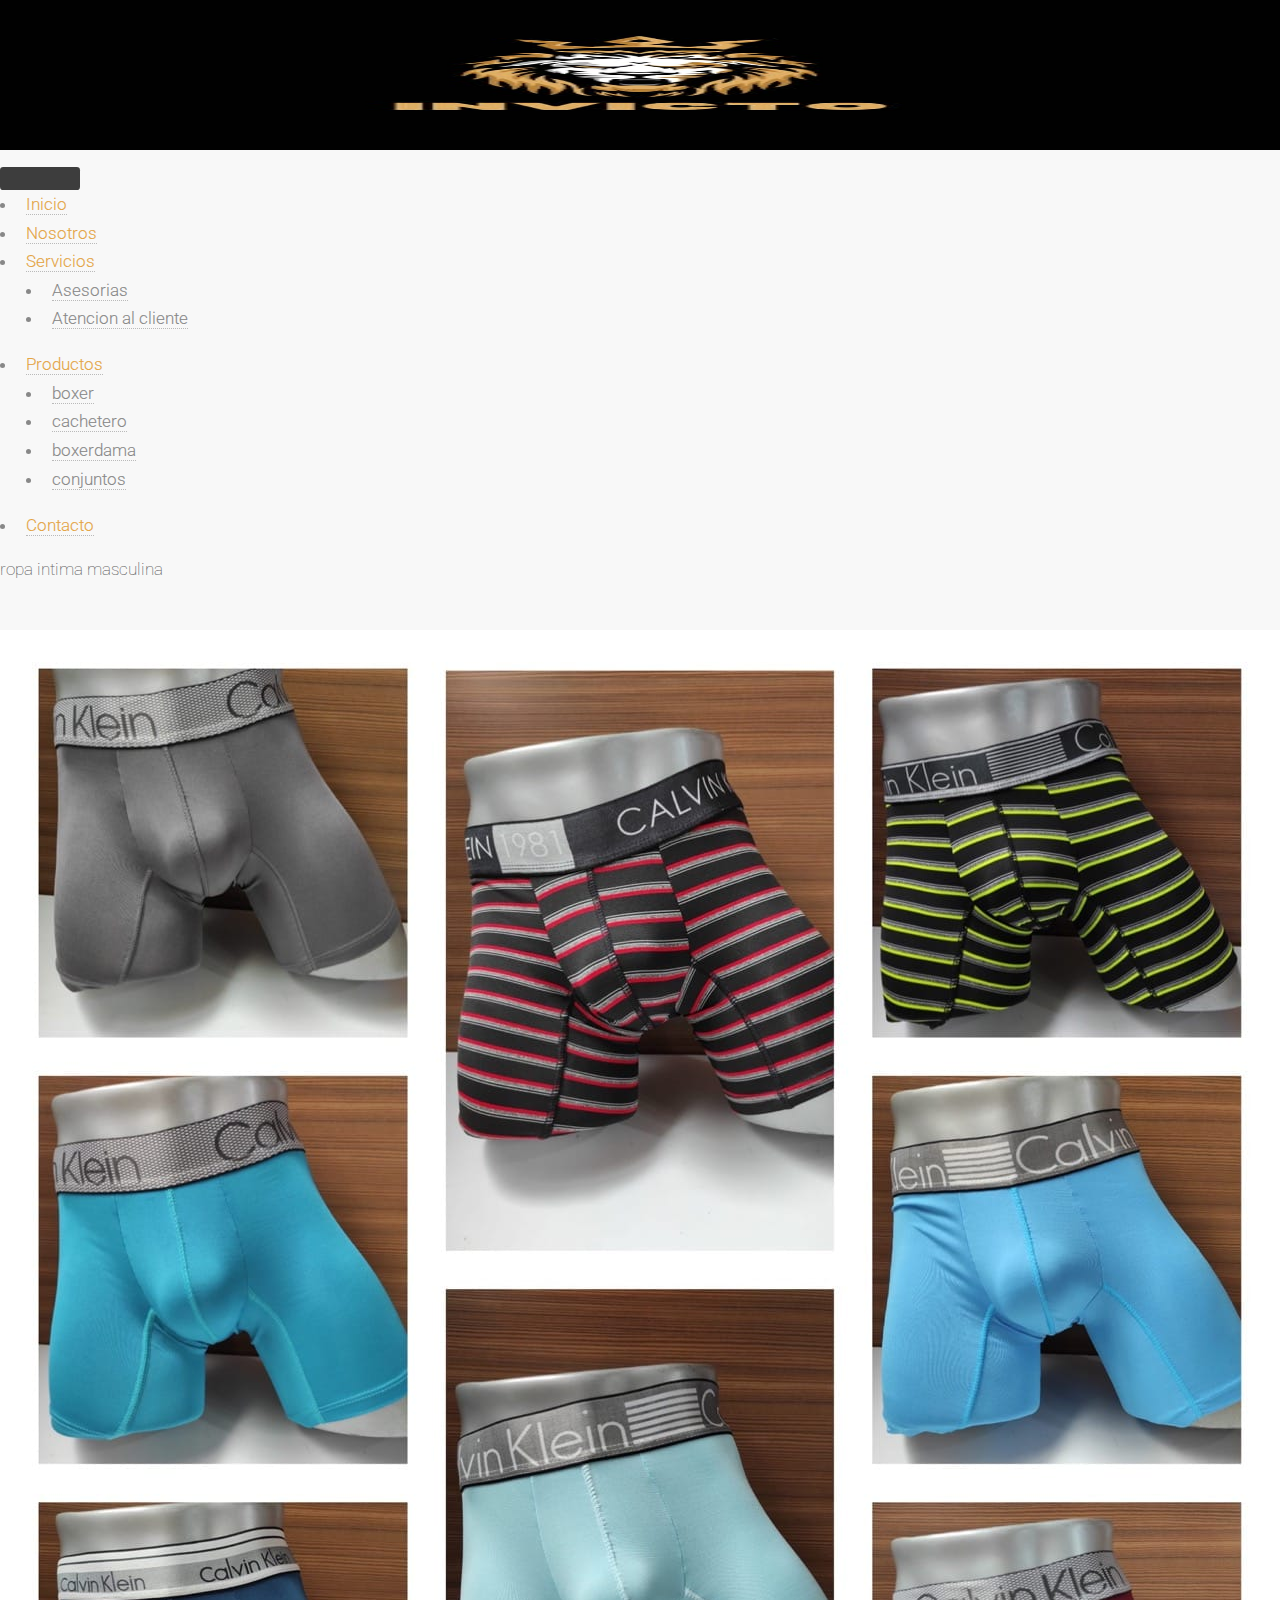
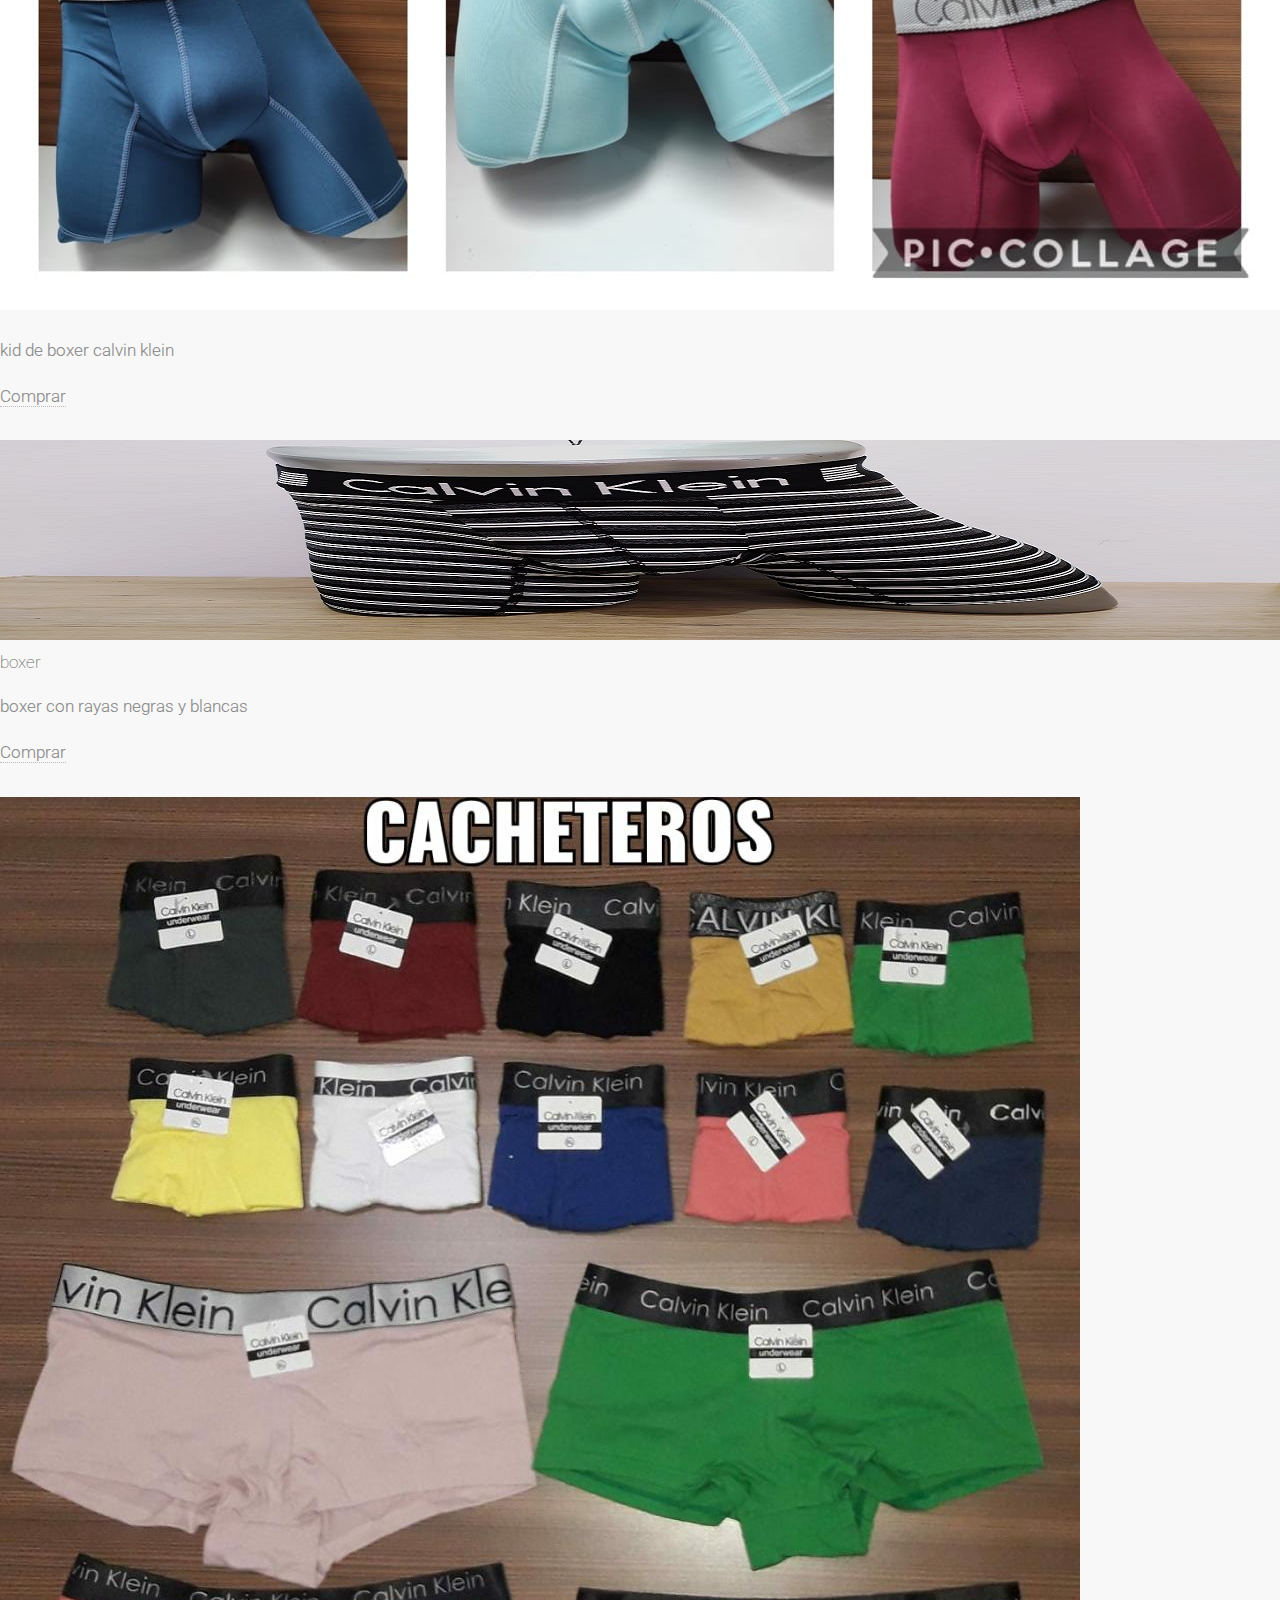
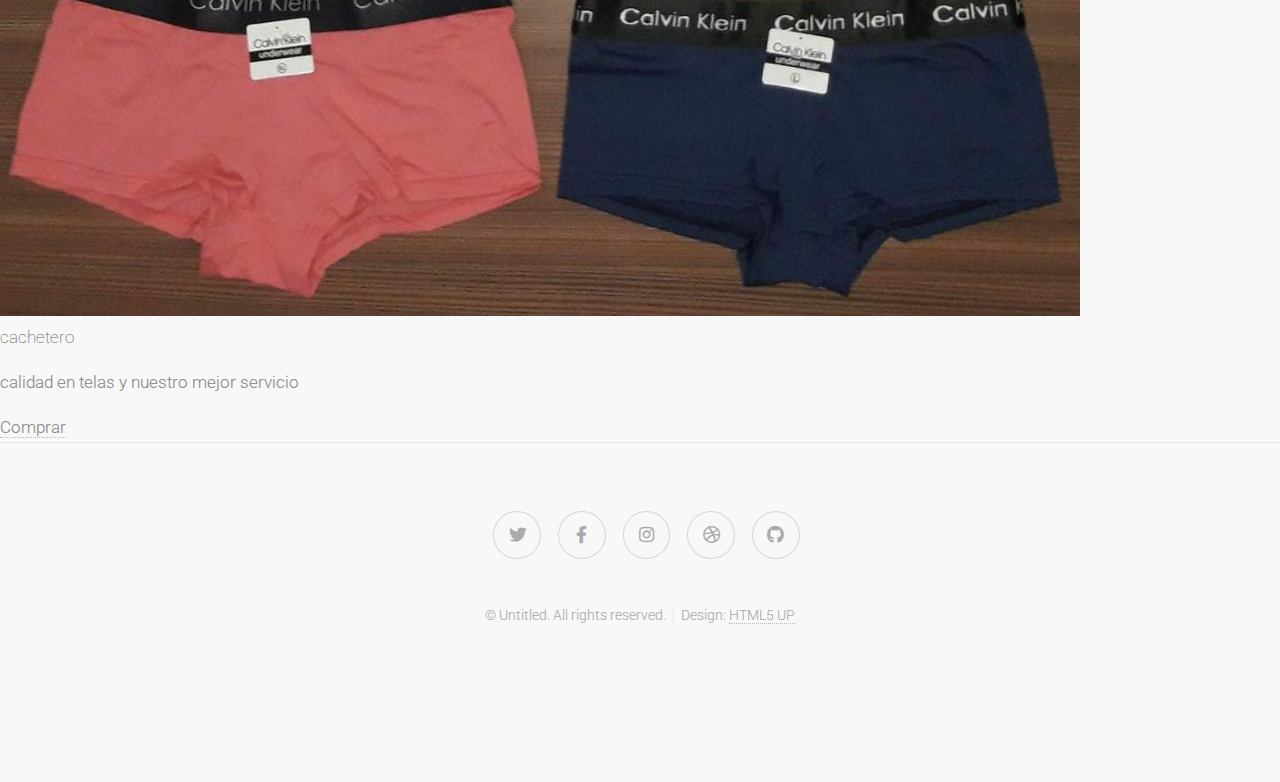
==== boxer.html @ 63f8f23f "140923" ====
<!DOCTYPE HTML>
<html lang="es">
<html>
	<head>
		<title>sitio web invicto</title>
		<meta charset="utf-8" />
		<meta name="viewport" content="width=device-width, initial-scale=1, user-scalable=no" />
		<link href="https://cdn.jsdelivr.net/npm/bootstrap@5.3.1/dist/css/bootstrap.min.css" rel="stylesheet" integrity="sha384-4bw+/aepP/YC94hEpVNVgiZdgIC5+VKNBQNGCHeKRQN+PtmoHDEXuppvnDJzQIu9" crossorigin="anonymous">
		<link rel="stylesheet" href="assets/css/main.css" />
		<link rel="stylesheet" href="css/style.css">
	</head>
	<body class="is-preload">
        <!-- menu y logo -->
    <nav class="navbar navbar-expand-lg bg-dark" id="menu">
        <div class="container-fluid">
          <a class="navbar-brand" href="#"><img src="images/logoinvictoreal.jpg" alt="" id="logo"></a>
          <button class="navbar-toggler" type="button" data-bs-toggle="collapse" data-bs-target="#navbarSupportedContent" aria-controls="navbarSupportedContent" aria-expanded="false" aria-label="Toggle navigation">
            <span class="navbar-toggler-icon"></span>
          </button>
          <div class="collapse navbar-collapse" id="navbarSupportedContent">
            <ul class="navbar-nav me-auto mb-2 mb-lg-0">
              <li class="nav-item">
                <a class="nav-link active" aria-current="page" href="#">Inicio</a>
              </li>
              <li class="nav-item">
                <a class="nav-link" href="nosotros.html">Nosotros</a>
              </li>
              <li class="nav-item dropdown">
                <a class="nav-link dropdown-toggle" href="#" role="button" data-bs-toggle="dropdown" aria-expanded="false">
                  Servicios
                </a>
                <ul class="dropdown-menu">
                  <li><a class="dropdown-item" href="#asesorias">Asesorias</a></li>
                  <li><a class="dropdown-item" href="#Atencion al cliente">Atencion al cliente</a></li>
                 
                </ul>
              </li>
              <li class="nav-item dropdown">
                <a class="nav-link dropdown-toggle" href="#" role="button" data-bs-toggle="dropdown" aria-expanded="false">
                Productos
                </a>
                <ul class="dropdown-menu">
                  <li><a class="dropdown-item" href="#boxer">boxer</a></li>
                  <li><a class="dropdown-item" href="#cachetero">cachetero</a></li>     
				  <li><a class="dropdown-item" href="#boxerdama">boxerdama</a></li>   
				  <li><a class="dropdown-item" href="#conjuntos">conjuntos</a></li>                
                  
                </ul>
              </li>
              <li class="nav-item">
                <a class="nav-link" href="contacto.html">Contacto</a>
              </li>
            </ul>
            
          </div>
        </div>
      </nav>

         <!-- seccion ropa intima masculina -->
         <div class="row row-cols-1 row-cols-md-3 g-4" id="masculina">
			<h2 class="titulo">ropa intima masculina</h2>
			<div class="col">
			  <div class="card h-100">
				<img src="images/boxer 2.jpg" class="card-img-top" alt="...">
				<div class="card-body">
				  <h5 class="card-title"></h5>
				  <p class="card-text">kid de boxer calvin klein </p>
				</div>
				<div class="card-footer">
				  <small class="text-body-secondary"><a href="http://" target="_blank" class="btn btn-danger">Comprar</a></small>
				</div>
			  </div>
			</div>
			<div class="col">
			  <div class="card h-100">
				<img src="/images/boxer 1.jpg" class="card-img-top" alt="...">
				<div class="card-body">
				  <h5 class="card-title">boxer </h5>
				  <p class="card-text">boxer con rayas negras y blancas</p>
				</div>
				<div class="card-footer">
				  <small class="text-body-secondary"><a href="http://" target="_blank" class="btn btn-danger">Comprar</a></small>
				</div>
			  </div>
			</div>
			<div class="col">
			  <div class="card h-100">
				<img src="/images/cacheteros 3.jpg" class="card-img-top" alt="...">
				<div class="card-body">
				  <h5 class="card-title">cachetero</h5>
				  <p class="card-text">calidad en telas y nuestro mejor servicio </p>
				</div>
				<div class="card-footer">
				  <small class="text-body-secondary"><a href="http://" target="_blank" class="btn btn-danger">Comprar</a></small>
				</div>
			  </div>
			</div>
		  </div>

      <!-- Footer -->
			<section id="footer">
				<ul class="icons">
					<li><a href="#" class="icon brands fa-twitter"><span class="label">Twitter</span></a></li>
					<li><a href="#" class="icon brands fa-facebook-f"><span class="label">Facebook</span></a></li>
					<li><a href="#" class="icon brands fa-instagram"><span class="label">Instagram</span></a></li>
					<li><a href="#" class="icon brands fa-dribbble"><span class="label">Dribbble</span></a></li>
					<li><a href="#" class="icon brands fa-github"><span class="label">GitHub</span></a></li>
				</ul>
				<div class="copyright">
					<ul class="menu">
						<li>&copy; Untitled. All rights reserved.</li><li>Design: <a href="http://html5up.net">HTML5 UP</a></li>
					</ul>
				</div>
			</section>

		<!-- Scripts -->
		<script src="https://cdn.jsdelivr.net/npm/@popperjs/core@2.11.8/dist/umd/popper.min.js" integrity="sha384-I7E8VVD/ismYTF4hNIPjVp/Zjvgyol6VFvRkX/vR+Vc4jQkC+hVqc2pM8ODewa9r" crossorigin="anonymous"></script>
 
		<script src="https://cdn.jsdelivr.net/npm/bootstrap@5.3.1/dist/js/bootstrap.min.js" integrity="sha384-Rx+T1VzGupg4BHQYs2gCW9It+akI2MM/mndMCy36UVfodzcJcF0GGLxZIzObiEfa" crossorigin="anonymous"></script>
			<script src="assets/js/jquery.min.js"></script>
			<script src="assets/js/jquery.scrolly.min.js"></script>
			<script src="assets/js/browser.min.js"></script>
			<script src="assets/js/breakpoints.min.js"></script>
			<script src="assets/js/util.js"></script>
			<script src="assets/js/main.js"></script>

	</body>
</html>
---- assets/css/main.css ----
@import url("fontawesome-all.min.css");
@import url("https://fonts.googleapis.com/css?family=Roboto:100,100italic,300,300italic,400,400italic");

/*
	Tessellate by HTML5 UP
	html5up.net | @ajlkn
	Free for personal and commercial use under the CCA 3.0 license (html5up.net/license)
*/

html, body, div, span, applet, object,
iframe, h1, h2, h3, h4, h5, h6, p, blockquote,
pre, a, abbr, acronym, address, big, cite,
code, del, dfn, em, img, ins, kbd, q, s, samp,
small, strike, strong, sub, sup, tt, var, b,
u, i, center, dl, dt, dd, ol, ul, li, fieldset,
form, label, legend, table, caption, tbody,
tfoot, thead, tr, th, td, article, aside,
canvas, details, embed, figure, figcaption,
footer, header, hgroup, menu, nav, output, ruby,
section, summary, time, mark, audio, video {
	margin: 0;
	padding: 0;
	border: 0;
	font-size: 100%;
	font: inherit;
	vertical-align: baseline;}

article, aside, details, figcaption, figure,
footer, header, hgroup, menu, nav, section {
	display: block;}

body {
	line-height: 1;
}

ol, ul {
	list-style: none;
}

blockquote, q {
	quotes: none;
}

	blockquote:before, blockquote:after, q:before, q:after {
		content: '';
		content: none;
	}

table {
	border-collapse: collapse;
	border-spacing: 0;
}

body {
	-webkit-text-size-adjust: none;
}

mark {
	background-color: transparent;
	color: inherit;
}

input::-moz-focus-inner {
	border: 0;
	padding: 0;
}

input, select, textarea {
	-moz-appearance: none;
	-webkit-appearance: none;
	-ms-appearance: none;
	appearance: none;
}

/* Basic */

	@-ms-viewport {
		width: device-width;
	}

	html {
		box-sizing: border-box;
	}

	*, *:before, *:after {
		box-sizing: inherit;
	}

	body {
		background: #F8F8F8;
		font-family: 'Roboto', sans-serif;
		font-weight: 300;
		font-size: 17pt;
		line-height: 1.75em;
		color: #888;
		-webkit-text-stroke: 0.1px;
	}

		body.is-preload *, body.is-preload *:before, body.is-preload *:after {
			-moz-animation: none !important;
			-webkit-animation: none !important;
			-ms-animation: none !important;
			animation: none !important;
			-moz-transition: none !important;
			-webkit-transition: none !important;
			-ms-transition: none !important;
			transition: none !important;
		}

	.dark {
		color: #aaa;
		color: rgba(255, 255, 255, 0.65);
	}

	input, textarea, select {
		font-family: 'Roboto', sans-serif;
		font-weight: 300;
		font-size: 17pt;
		line-height: 1.75em;
		color: #888;
		-webkit-text-stroke: 0.1px;
	}

	h1, h2, h3, h4, h5, h6 {
		color: #666;
		margin: 0 0 1em 0;
		font-weight: 100;
		line-height: 1.5em;
	}

	h1 a, h2 a, h3 a, h4 a, h5 a, h6 a {
		color: inherit;
		text-decoration: none;
	}

	.dark h1, .dark h2, .dark h3, .dark h4, .dark h5, .dark h6 {
		color: #fff;
	}

	strong, b {
		font-weight: 400;
		color: inherit;
	}

	.dark strong, .dark b {
		color: #fff;
		color: rgba(255, 255, 255, 0.85);
	}

	em, i {
		font-style: italic;
	}

	a {
		-moz-transition: border-bottom-color 0.25s ease-in-out;
		-webkit-transition: border-bottom-color 0.25s ease-in-out;
		-ms-transition: border-bottom-color 0.25s ease-in-out;
		transition: border-bottom-color 0.25s ease-in-out;
		color: inherit;
		text-decoration: none;
		border-bottom: dotted 1px rgba(0, 0, 0, 0.25);
	}

		a:hover {
			border-bottom-color: rgba(0, 0, 0, 0);
		}

	.dark a {
		color: #fff;
		border-bottom-color: rgba(255, 255, 255, 0.5);
	}

		.dark a:hover {
			border-bottom-color: rgba(255, 255, 255, 0);
		}

	sub {
		position: relative;
		top: 0.5em;
		font-size: 0.8em;
	}

	sup {
		position: relative;
		top: -0.5em;
		font-size: 0.8em;
	}

	hr {
		border: 0;
		border-top: solid 1px #e6e6e6;
		margin: 2em 0 2em 0;
	}

	.dark hr {
		border-top-color: rgba(255, 255, 255, 0.5);
	}

	blockquote {
		border-left: solid 0.25em #e6e6e6;
		padding: 1em 0 1em 2em;
		font-style: italic;
	}

	.dark blockquote {
		border-left-color: rgba(255, 255, 255, 0.5);
	}

	p, ul, ol, dl, table {
		margin-bottom: 1em;
	}

	p {
		text-align: justify;
	}

	header {
		margin-bottom: 1em;
	}

		header h1, header h2, header h3, header h4, header h5, header h6 {
			margin: 0;
		}

		header p {
			display: block;
			margin: 0;
			padding: 0.25em 0 0.5em 0;
		}

	footer {
		padding-top: 1.5em;
	}

	br.clear {
		clear: both;
	}

	.featured {
		text-align: center;
	}

		.featured p {
			text-align: center;
		}

/* Container */

	.container {
		margin: 0 auto;
		max-width: 100%;
		width: 1360px;
	}

		.container.medium {
			width: 1020px;
		}

		@media screen and (max-width: 1680px) {

			.container {
				width: 1200px;
			}

				.container.medium {
					width: 900px;
				}

		}

		@media screen and (max-width: 1280px) {

			.container {
				width: 960px;
			}

				.container.medium {
					width: 720px;
				}

		}

		@media screen and (max-width: 1000px) {

			.container {
				width: 100% !important;
			}

		}

/* Row */

	.row {
		display: flex;
		flex-wrap: wrap;
		box-sizing: border-box;
		align-items: stretch;
	}

		.row > * {
			box-sizing: border-box;
		}

		.row.gtr-uniform > * > :last-child {
			margin-bottom: 0;
		}

		.row.aln-left {
			justify-content: flex-start;
		}

		.row.aln-center {
			justify-content: center;
		}

		.row.aln-right {
			justify-content: flex-end;
		}

		.row.aln-top {
			align-items: flex-start;
		}

		.row.aln-middle {
			align-items: center;
		}

		.row.aln-bottom {
			align-items: flex-end;
		}

		.row > .imp {
			order: -1;
		}

		.row > .col-1 {
			width: 8.33333%;
		}

		.row > .off-1 {
			margin-left: 8.33333%;
		}

		.row > .col-2 {
			width: 16.66667%;
		}

		.row > .off-2 {
			margin-left: 16.66667%;
		}

		.row > .col-3 {
			width: 25%;
		}

		.row > .off-3 {
			margin-left: 25%;
		}

		.row > .col-4 {
			width: 33.33333%;
		}

		.row > .off-4 {
			margin-left: 33.33333%;
		}

		.row > .col-5 {
			width: 41.66667%;
		}

		.row > .off-5 {
			margin-left: 41.66667%;
		}

		.row > .col-6 {
			width: 50%;
		}

		.row > .off-6 {
			margin-left: 50%;
		}

		.row > .col-7 {
			width: 58.33333%;
		}

		.row > .off-7 {
			margin-left: 58.33333%;
		}

		.row > .col-8 {
			width: 66.66667%;
		}

		.row > .off-8 {
			margin-left: 66.66667%;
		}

		.row > .col-9 {
			width: 75%;
		}

		.row > .off-9 {
			margin-left: 75%;
		}

		.row > .col-10 {
			width: 83.33333%;
		}

		.row > .off-10 {
			margin-left: 83.33333%;
		}

		.row > .col-11 {
			width: 91.66667%;
		}

		.row > .off-11 {
			margin-left: 91.66667%;
		}

		.row > .col-12 {
			width: 100%;
		}

		.row > .off-12 {
			margin-left: 100%;
		}

		.row.gtr-0 {
			margin-top: 0px;
			margin-left: 0px;
		}

			.row.gtr-0 > * {
				padding: 0px 0 0 0px;
			}

			.row.gtr-0.gtr-uniform {
				margin-top: 0px;
			}

				.row.gtr-0.gtr-uniform > * {
					padding-top: 0px;
				}

		.row.gtr-25 {
			margin-top: -12.5px;
			margin-left: -12.5px;
		}

			.row.gtr-25 > * {
				padding: 12.5px 0 0 12.5px;
			}

			.row.gtr-25.gtr-uniform {
				margin-top: -12.5px;
			}

				.row.gtr-25.gtr-uniform > * {
					padding-top: 12.5px;
				}

		.row.gtr-50 {
			margin-top: -25px;
			margin-left: -25px;
		}

			.row.gtr-50 > * {
				padding: 25px 0 0 25px;
			}

			.row.gtr-50.gtr-uniform {
				margin-top: -25px;
			}

				.row.gtr-50.gtr-uniform > * {
					padding-top: 25px;
				}

		.row {
			margin-top: -50px;
			margin-left: -50px;
		}

			.row > * {
				padding: 50px 0 0 50px;
			}

			.row.gtr-uniform {
				margin-top: -50px;
			}

				.row.gtr-uniform > * {
					padding-top: 50px;
				}

		.row.gtr-150 {
			margin-top: -75px;
			margin-left: -75px;
		}

			.row.gtr-150 > * {
				padding: 75px 0 0 75px;
			}

			.row.gtr-150.gtr-uniform {
				margin-top: -75px;
			}

				.row.gtr-150.gtr-uniform > * {
					padding-top: 75px;
				}

		.row.gtr-200 {
			margin-top: -100px;
			margin-left: -100px;
		}

			.row.gtr-200 > * {
				padding: 100px 0 0 100px;
			}

			.row.gtr-200.gtr-uniform {
				margin-top: -100px;
			}

				.row.gtr-200.gtr-uniform > * {
					padding-top: 100px;
				}

		@media screen and (max-width: 1680px) {

			.row {
				display: flex;
				flex-wrap: wrap;
				box-sizing: border-box;
				align-items: stretch;
			}

				.row > * {
					box-sizing: border-box;
				}

				.row.gtr-uniform > * > :last-child {
					margin-bottom: 0;
				}

				.row.aln-left {
					justify-content: flex-start;
				}

				.row.aln-center {
					justify-content: center;
				}

				.row.aln-right {
					justify-content: flex-end;
				}

				.row.aln-top {
					align-items: flex-start;
				}

				.row.aln-middle {
					align-items: center;
				}

				.row.aln-bottom {
					align-items: flex-end;
				}

				.row > .imp-wide {
					order: -1;
				}

				.row > .col-1-wide {
					width: 8.33333%;
				}

				.row > .off-1-wide {
					margin-left: 8.33333%;
				}

				.row > .col-2-wide {
					width: 16.66667%;
				}

				.row > .off-2-wide {
					margin-left: 16.66667%;
				}

				.row > .col-3-wide {
					width: 25%;
				}

				.row > .off-3-wide {
					margin-left: 25%;
				}

				.row > .col-4-wide {
					width: 33.33333%;
				}

				.row > .off-4-wide {
					margin-left: 33.33333%;
				}

				.row > .col-5-wide {
					width: 41.66667%;
				}

				.row > .off-5-wide {
					margin-left: 41.66667%;
				}

				.row > .col-6-wide {
					width: 50%;
				}

				.row > .off-6-wide {
					margin-left: 50%;
				}

				.row > .col-7-wide {
					width: 58.33333%;
				}

				.row > .off-7-wide {
					margin-left: 58.33333%;
				}

				.row > .col-8-wide {
					width: 66.66667%;
				}

				.row > .off-8-wide {
					margin-left: 66.66667%;
				}

				.row > .col-9-wide {
					width: 75%;
				}

				.row > .off-9-wide {
					margin-left: 75%;
				}

				.row > .col-10-wide {
					width: 83.33333%;
				}

				.row > .off-10-wide {
					margin-left: 83.33333%;
				}

				.row > .col-11-wide {
					width: 91.66667%;
				}

				.row > .off-11-wide {
					margin-left: 91.66667%;
				}

				.row > .col-12-wide {
					width: 100%;
				}

				.row > .off-12-wide {
					margin-left: 100%;
				}

				.row.gtr-0 {
					margin-top: 0px;
					margin-left: 0px;
				}

					.row.gtr-0 > * {
						padding: 0px 0 0 0px;
					}

					.row.gtr-0.gtr-uniform {
						margin-top: 0px;
					}

						.row.gtr-0.gtr-uniform > * {
							padding-top: 0px;
						}

				.row.gtr-25 {
					margin-top: -10px;
					margin-left: -10px;
				}

					.row.gtr-25 > * {
						padding: 10px 0 0 10px;
					}

					.row.gtr-25.gtr-uniform {
						margin-top: -10px;
					}

						.row.gtr-25.gtr-uniform > * {
							padding-top: 10px;
						}

				.row.gtr-50 {
					margin-top: -20px;
					margin-left: -20px;
				}

					.row.gtr-50 > * {
						padding: 20px 0 0 20px;
					}

					.row.gtr-50.gtr-uniform {
						margin-top: -20px;
					}

						.row.gtr-50.gtr-uniform > * {
							padding-top: 20px;
						}

				.row {
					margin-top: -40px;
					margin-left: -40px;
				}

					.row > * {
						padding: 40px 0 0 40px;
					}

					.row.gtr-uniform {
						margin-top: -40px;
					}

						.row.gtr-uniform > * {
							padding-top: 40px;
						}

				.row.gtr-150 {
					margin-top: -60px;
					margin-left: -60px;
				}

					.row.gtr-150 > * {
						padding: 60px 0 0 60px;
					}

					.row.gtr-150.gtr-uniform {
						margin-top: -60px;
					}

						.row.gtr-150.gtr-uniform > * {
							padding-top: 60px;
						}

				.row.gtr-200 {
					margin-top: -80px;
					margin-left: -80px;
				}

					.row.gtr-200 > * {
						padding: 80px 0 0 80px;
					}

					.row.gtr-200.gtr-uniform {
						margin-top: -80px;
					}

						.row.gtr-200.gtr-uniform > * {
							padding-top: 80px;
						}

		}

		@media screen and (max-width: 1280px) {

			.row {
				display: flex;
				flex-wrap: wrap;
				box-sizing: border-box;
				align-items: stretch;
			}

				.row > * {
					box-sizing: border-box;
				}

				.row.gtr-uniform > * > :last-child {
					margin-bottom: 0;
				}

				.row.aln-left {
					justify-content: flex-start;
				}

				.row.aln-center {
					justify-content: center;
				}

				.row.aln-right {
					justify-content: flex-end;
				}

				.row.aln-top {
					align-items: flex-start;
				}

				.row.aln-middle {
					align-items: center;
				}

				.row.aln-bottom {
					align-items: flex-end;
				}

				.row > .imp-normal {
					order: -1;
				}

				.row > .col-1-normal {
					width: 8.33333%;
				}

				.row > .off-1-normal {
					margin-left: 8.33333%;
				}

				.row > .col-2-normal {
					width: 16.66667%;
				}

				.row > .off-2-normal {
					margin-left: 16.66667%;
				}

				.row > .col-3-normal {
					width: 25%;
				}

				.row > .off-3-normal {
					margin-left: 25%;
				}

				.row > .col-4-normal {
					width: 33.33333%;
				}

				.row > .off-4-normal {
					margin-left: 33.33333%;
				}

				.row > .col-5-normal {
					width: 41.66667%;
				}

				.row > .off-5-normal {
					margin-left: 41.66667%;
				}

				.row > .col-6-normal {
					width: 50%;
				}

				.row > .off-6-normal {
					margin-left: 50%;
				}

				.row > .col-7-normal {
					width: 58.33333%;
				}

				.row > .off-7-normal {
					margin-left: 58.33333%;
				}

				.row > .col-8-normal {
					width: 66.66667%;
				}

				.row > .off-8-normal {
					margin-left: 66.66667%;
				}

				.row > .col-9-normal {
					width: 75%;
				}

				.row > .off-9-normal {
					margin-left: 75%;
				}

				.row > .col-10-normal {
					width: 83.33333%;
				}

				.row > .off-10-normal {
					margin-left: 83.33333%;
				}

				.row > .col-11-normal {
					width: 91.66667%;
				}

				.row > .off-11-normal {
					margin-left: 91.66667%;
				}

				.row > .col-12-normal {
					width: 100%;
				}

				.row > .off-12-normal {
					margin-left: 100%;
				}

				.row.gtr-0 {
					margin-top: 0px;
					margin-left: 0px;
				}

					.row.gtr-0 > * {
						padding: 0px 0 0 0px;
					}

					.row.gtr-0.gtr-uniform {
						margin-top: 0px;
					}

						.row.gtr-0.gtr-uniform > * {
							padding-top: 0px;
						}

				.row.gtr-25 {
					margin-top: -7.5px;
					margin-left: -7.5px;
				}

					.row.gtr-25 > * {
						padding: 7.5px 0 0 7.5px;
					}

					.row.gtr-25.gtr-uniform {
						margin-top: -7.5px;
					}

						.row.gtr-25.gtr-uniform > * {
							padding-top: 7.5px;
						}

				.row.gtr-50 {
					margin-top: -15px;
					margin-left: -15px;
				}

					.row.gtr-50 > * {
						padding: 15px 0 0 15px;
					}

					.row.gtr-50.gtr-uniform {
						margin-top: -15px;
					}

						.row.gtr-50.gtr-uniform > * {
							padding-top: 15px;
						}

				.row {
					margin-top: -30px;
					margin-left: -30px;
				}

					.row > * {
						padding: 30px 0 0 30px;
					}

					.row.gtr-uniform {
						margin-top: -30px;
					}

						.row.gtr-uniform > * {
							padding-top: 30px;
						}

				.row.gtr-150 {
					margin-top: -45px;
					margin-left: -45px;
				}

					.row.gtr-150 > * {
						padding: 45px 0 0 45px;
					}

					.row.gtr-150.gtr-uniform {
						margin-top: -45px;
					}

						.row.gtr-150.gtr-uniform > * {
							padding-top: 45px;
						}

				.row.gtr-200 {
					margin-top: -60px;
					margin-left: -60px;
				}

					.row.gtr-200 > * {
						padding: 60px 0 0 60px;
					}

					.row.gtr-200.gtr-uniform {
						margin-top: -60px;
					}

						.row.gtr-200.gtr-uniform > * {
							padding-top: 60px;
						}

		}

		@media screen and (max-width: 1000px) {

			.row {
				display: flex;
				flex-wrap: wrap;
				box-sizing: border-box;
				align-items: stretch;
			}

				.row > * {
					box-sizing: border-box;
				}

				.row.gtr-uniform > * > :last-child {
					margin-bottom: 0;
				}

				.row.aln-left {
					justify-content: flex-start;
				}

				.row.aln-center {
					justify-content: center;
				}

				.row.aln-right {
					justify-content: flex-end;
				}

				.row.aln-top {
					align-items: flex-start;
				}

				.row.aln-middle {
					align-items: center;
				}

				.row.aln-bottom {
					align-items: flex-end;
				}

				.row > .imp-narrow {
					order: -1;
				}

				.row > .col-1-narrow {
					width: 8.33333%;
				}

				.row > .off-1-narrow {
					margin-left: 8.33333%;
				}

				.row > .col-2-narrow {
					width: 16.66667%;
				}

				.row > .off-2-narrow {
					margin-left: 16.66667%;
				}

				.row > .col-3-narrow {
					width: 25%;
				}

				.row > .off-3-narrow {
					margin-left: 25%;
				}

				.row > .col-4-narrow {
					width: 33.33333%;
				}

				.row > .off-4-narrow {
					margin-left: 33.33333%;
				}

				.row > .col-5-narrow {
					width: 41.66667%;
				}

				.row > .off-5-narrow {
					margin-left: 41.66667%;
				}

				.row > .col-6-narrow {
					width: 50%;
				}

				.row > .off-6-narrow {
					margin-left: 50%;
				}

				.row > .col-7-narrow {
					width: 58.33333%;
				}

				.row > .off-7-narrow {
					margin-left: 58.33333%;
				}

				.row > .col-8-narrow {
					width: 66.66667%;
				}

				.row > .off-8-narrow {
					margin-left: 66.66667%;
				}

				.row > .col-9-narrow {
					width: 75%;
				}

				.row > .off-9-narrow {
					margin-left: 75%;
				}

				.row > .col-10-narrow {
					width: 83.33333%;
				}

				.row > .off-10-narrow {
					margin-left: 83.33333%;
				}

				.row > .col-11-narrow {
					width: 91.66667%;
				}

				.row > .off-11-narrow {
					margin-left: 91.66667%;
				}

				.row > .col-12-narrow {
					width: 100%;
				}

				.row > .off-12-narrow {
					margin-left: 100%;
				}

				.row.gtr-0 {
					margin-top: 0px;
					margin-left: 0px;
				}

					.row.gtr-0 > * {
						padding: 0px 0 0 0px;
					}

					.row.gtr-0.gtr-uniform {
						margin-top: 0px;
					}

						.row.gtr-0.gtr-uniform > * {
							padding-top: 0px;
						}

				.row.gtr-25 {
					margin-top: -6.25px;
					margin-left: -6.25px;
				}

					.row.gtr-25 > * {
						padding: 6.25px 0 0 6.25px;
					}

					.row.gtr-25.gtr-uniform {
						margin-top: -6.25px;
					}

						.row.gtr-25.gtr-uniform > * {
							padding-top: 6.25px;
						}

				.row.gtr-50 {
					margin-top: -12.5px;
					margin-left: -12.5px;
				}

					.row.gtr-50 > * {
						padding: 12.5px 0 0 12.5px;
					}

					.row.gtr-50.gtr-uniform {
						margin-top: -12.5px;
					}

						.row.gtr-50.gtr-uniform > * {
							padding-top: 12.5px;
						}

				.row {
					margin-top: -25px;
					margin-left: -25px;
				}

					.row > * {
						padding: 25px 0 0 25px;
					}

					.row.gtr-uniform {
						margin-top: -25px;
					}

						.row.gtr-uniform > * {
							padding-top: 25px;
						}

				.row.gtr-150 {
					margin-top: -37.5px;
					margin-left: -37.5px;
				}

					.row.gtr-150 > * {
						padding: 37.5px 0 0 37.5px;
					}

					.row.gtr-150.gtr-uniform {
						margin-top: -37.5px;
					}

						.row.gtr-150.gtr-uniform > * {
							padding-top: 37.5px;
						}

				.row.gtr-200 {
					margin-top: -50px;
					margin-left: -50px;
				}

					.row.gtr-200 > * {
						padding: 50px 0 0 50px;
					}

					.row.gtr-200.gtr-uniform {
						margin-top: -50px;
					}

						.row.gtr-200.gtr-uniform > * {
							padding-top: 50px;
						}

		}

		@media screen and (max-width: 736px) {

			.row {
				display: flex;
				flex-wrap: wrap;
				box-sizing: border-box;
				align-items: stretch;
			}

				.row > * {
					box-sizing: border-box;
				}

				.row.gtr-uniform > * > :last-child {
					margin-bottom: 0;
				}

				.row.aln-left {
					justify-content: flex-start;
				}

				.row.aln-center {
					justify-content: center;
				}

				.row.aln-right {
					justify-content: flex-end;
				}

				.row.aln-top {
					align-items: flex-start;
				}

				.row.aln-middle {
					align-items: center;
				}

				.row.aln-bottom {
					align-items: flex-end;
				}

				.row > .imp-mobile {
					order: -1;
				}

				.row > .col-1-mobile {
					width: 8.33333%;
				}

				.row > .off-1-mobile {
					margin-left: 8.33333%;
				}

				.row > .col-2-mobile {
					width: 16.66667%;
				}

				.row > .off-2-mobile {
					margin-left: 16.66667%;
				}

				.row > .col-3-mobile {
					width: 25%;
				}

				.row > .off-3-mobile {
					margin-left: 25%;
				}

				.row > .col-4-mobile {
					width: 33.33333%;
				}

				.row > .off-4-mobile {
					margin-left: 33.33333%;
				}

				.row > .col-5-mobile {
					width: 41.66667%;
				}

				.row > .off-5-mobile {
					margin-left: 41.66667%;
				}

				.row > .col-6-mobile {
					width: 50%;
				}

				.row > .off-6-mobile {
					margin-left: 50%;
				}

				.row > .col-7-mobile {
					width: 58.33333%;
				}

				.row > .off-7-mobile {
					margin-left: 58.33333%;
				}

				.row > .col-8-mobile {
					width: 66.66667%;
				}

				.row > .off-8-mobile {
					margin-left: 66.66667%;
				}

				.row > .col-9-mobile {
					width: 75%;
				}

				.row > .off-9-mobile {
					margin-left: 75%;
				}

				.row > .col-10-mobile {
					width: 83.33333%;
				}

				.row > .off-10-mobile {
					margin-left: 83.33333%;
				}

				.row > .col-11-mobile {
					width: 91.66667%;
				}

				.row > .off-11-mobile {
					margin-left: 91.66667%;
				}

				.row > .col-12-mobile {
					width: 100%;
				}

				.row > .off-12-mobile {
					margin-left: 100%;
				}

				.row.gtr-0 {
					margin-top: 0px;
					margin-left: 0px;
				}

					.row.gtr-0 > * {
						padding: 0px 0 0 0px;
					}

					.row.gtr-0.gtr-uniform {
						margin-top: 0px;
					}

						.row.gtr-0.gtr-uniform > * {
							padding-top: 0px;
						}

				.row.gtr-25 {
					margin-top: -5px;
					margin-left: -5px;
				}

					.row.gtr-25 > * {
						padding: 5px 0 0 5px;
					}

					.row.gtr-25.gtr-uniform {
						margin-top: -5px;
					}

						.row.gtr-25.gtr-uniform > * {
							padding-top: 5px;
						}

				.row.gtr-50 {
					margin-top: -10px;
					margin-left: -10px;
				}

					.row.gtr-50 > * {
						padding: 10px 0 0 10px;
					}

					.row.gtr-50.gtr-uniform {
						margin-top: -10px;
					}

						.row.gtr-50.gtr-uniform > * {
							padding-top: 10px;
						}

				.row {
					margin-top: -20px;
					margin-left: -20px;
				}

					.row > * {
						padding: 20px 0 0 20px;
					}

					.row.gtr-uniform {
						margin-top: -20px;
					}

						.row.gtr-uniform > * {
							padding-top: 20px;
						}

				.row.gtr-150 {
					margin-top: -30px;
					margin-left: -30px;
				}

					.row.gtr-150 > * {
						padding: 30px 0 0 30px;
					}

					.row.gtr-150.gtr-uniform {
						margin-top: -30px;
					}

						.row.gtr-150.gtr-uniform > * {
							padding-top: 30px;
						}

				.row.gtr-200 {
					margin-top: -40px;
					margin-left: -40px;
				}

					.row.gtr-200 > * {
						padding: 40px 0 0 40px;
					}

					.row.gtr-200.gtr-uniform {
						margin-top: -40px;
					}

						.row.gtr-200.gtr-uniform > * {
							padding-top: 40px;
						}

		}

/* Sections/Article */

	section,
	article {
		margin-bottom: 3em;
	}

	section > :last-child,
	article > :last-child,
	section:last-child,
	article:last-child {
		margin-bottom: 0;
	}

	.row > section,
	.row > article {
		margin-bottom: 0;
	}

/* Image */

	.image {
		position: relative;
		display: inline-block;
		border: 0;
	}

		.image:after {
			content: '';
			position: absolute;
			left: 0;
			top: 0;
			width: 100%;
			height: 100%;
			background: url("images/overlay.png");
		}

		.image img {
			display: block;
			width: 100%;
			border-radius: 0.5em;
		}

		.image.featured {
			display: block;
			width: 100%;
			margin: 0 0 2em 0;
		}

		.image.fit {
			display: block;
			width: 100%;
		}

		.image.left {
			float: left;
			margin: 0 2em 2em 0;
		}

		.image.centered {
			display: block;
			margin: 0 0 2em 0;
		}

			.image.centered img {
				margin: 0 auto;
				width: auto;
			}

/* List */

	ul {
		list-style: disc;
		padding-left: 1em;
	}

		ul li {
			padding-left: 0.5em;
		}

	ol {
		list-style: decimal;
		padding-left: 1.25em;
	}

		ol li {
			padding-left: 0.25em;
		}

/* Icons */

	ul.icons {
		cursor: default;
		list-style: none;
		padding-left: 0;
	}

		ul.icons li {
			display: inline-block;
			padding-left: 0.75em;
		}

		ul.icons a {
			-moz-transition: background-color 0.25s ease-in-out;
			-webkit-transition: background-color 0.25s ease-in-out;
			-ms-transition: background-color 0.25s ease-in-out;
			transition: background-color 0.25s ease-in-out;
			display: inline-block;
			width: 2.75em;
			height: 2.75em;
			line-height: 2.8em;
			text-align: center;
			border: 0;
			box-shadow: inset 0 0 0 1px #e6e6e6;
			border-radius: 100%;
			color: #aaa;
		}

			ul.icons a:hover {
				background: rgba(0, 0, 0, 0.025);
			}

/* Menu */

	ul.menu {
		cursor: default;
		list-style: none;
		padding-left: 0;
	}

		ul.menu li {
			display: inline-block;
			line-height: 1em;
			border-left: solid 1px #e6e6e6;
			padding: 0 0 0 0.5em;
			margin: 0 0 0 0.5em;
		}

			ul.menu li:first-child {
				border-left: 0;
				padding-left: 0;
				margin-left: 0;
			}

/* Actions */

	ul.actions {
		display: -moz-flex;
		display: -webkit-flex;
		display: -ms-flex;
		display: flex;
		cursor: default;
		list-style: none;
		margin-left: -1em;
		padding-left: 0;
	}

		ul.actions li {
			padding: 0 0 0 1em;
			vertical-align: middle;
		}

		ul.actions.special {
			-moz-justify-content: center;
			-webkit-justify-content: center;
			-ms-justify-content: center;
			justify-content: center;
			width: 100%;
			margin-left: 0;
		}

			ul.actions.special li:first-child {
				padding-left: 0;
			}

		ul.actions.stacked {
			-moz-flex-direction: column;
			-webkit-flex-direction: column;
			-ms-flex-direction: column;
			flex-direction: column;
			margin-left: 0;
		}

			ul.actions.stacked li {
				padding: 1.25em 0 0 0;
			}

				ul.actions.stacked li:first-child {
					padding-top: 0;
				}

		ul.actions.fit {
			width: calc(100% + 1em);
		}

			ul.actions.fit li {
				-moz-flex-grow: 1;
				-webkit-flex-grow: 1;
				-ms-flex-grow: 1;
				flex-grow: 1;
				-moz-flex-shrink: 1;
				-webkit-flex-shrink: 1;
				-ms-flex-shrink: 1;
				flex-shrink: 1;
				width: 100%;
			}

				ul.actions.fit li > * {
					width: 100%;
				}

			ul.actions.fit.stacked {
				width: 100%;
			}

		@media screen and (max-width: 1000px) {

			ul.actions {
				-moz-justify-content: center;
				-webkit-justify-content: center;
				-ms-justify-content: center;
				justify-content: center;
				width: 100%;
				margin-left: 0;
			}

				ul.actions li:first-child {
					padding-left: 0;
				}

		}

		@media screen and (max-width: 736px) {

			ul.actions:not(.fixed) {
				-moz-flex-direction: column;
				-webkit-flex-direction: column;
				-ms-flex-direction: column;
				flex-direction: column;
				margin-left: 0;
				width: 100% !important;
			}

				ul.actions:not(.fixed) li {
					-moz-flex-grow: 1;
					-webkit-flex-grow: 1;
					-ms-flex-grow: 1;
					flex-grow: 1;
					-moz-flex-shrink: 1;
					-webkit-flex-shrink: 1;
					-ms-flex-shrink: 1;
					flex-shrink: 1;
					padding: 1em 0 0 0;
					text-align: center;
					width: 100%;
				}

					ul.actions:not(.fixed) li > * {
						width: 100%;
					}

					ul.actions:not(.fixed) li:first-child {
						padding-top: 0;
					}

					ul.actions:not(.fixed) li input[type="submit"],
					ul.actions:not(.fixed) li input[type="reset"],
					ul.actions:not(.fixed) li input[type="button"],
					ul.actions:not(.fixed) li button,
					ul.actions:not(.fixed) li .button {
						width: 100%;
					}

						ul.actions:not(.fixed) li input[type="submit"].icon:before,
						ul.actions:not(.fixed) li input[type="reset"].icon:before,
						ul.actions:not(.fixed) li input[type="button"].icon:before,
						ul.actions:not(.fixed) li button.icon:before,
						ul.actions:not(.fixed) li .button.icon:before {
							margin-left: -0.5em;
						}

		}

/* Form */

	form .actions {
		margin-bottom: 0;
	}

	form label {
		display: block;
	}

	form input[type="text"],
	form input[type="email"],
	form input[type="password"],
	form select,
	form .select,
	form textarea {
		-moz-transition: all 0.25s ease-in-out;
		-webkit-transition: all 0.25s ease-in-out;
		-ms-transition: all 0.25s ease-in-out;
		transition: all 0.25s ease-in-out;
		-moz-appearance: none;
		-webkit-appearance: none;
		-ms-appearance: none;
		appearance: none;
		display: block;
		box-shadow: inset 0 0 0 1px #e6e6e6;
		background: #f8f8f8;
		width: 100%;
		padding: 0.85em 1em 0.85em 1em;
		border-radius: 0.25em;
		border: 0;
	}

		form input[type="text"]:focus,
		form input[type="email"]:focus,
		form input[type="password"]:focus,
		form select:focus,
		form .select:focus,
		form textarea:focus {
			outline: 0;
			box-shadow: inset 0 0 0 1px #afd9e0;
			background: #fcfcfc;
		}

	form input[type="text"],
	form input[type="email"],
	form input[type="password"],
	form select {
		line-height: 1.25em;
	}

	form textarea {
		min-height: 13em;
	}

	form select {
		position: relative;
	}

		form select option:not(:checked) {
			color: #000;
		}

	form .select {
		position: relative;
		padding: 0;
		overflow-x: hidden;
		outline: 0;
	}

		form .select select {
			width: calc(100% + 2em);
			background: none !important;
			box-shadow: none !important;
			border: 0 !important;
			cursor: pointer;
		}

			form .select select::-moz-focus-inner {
				border: 0;
				outline: 0;
			}

		form .select:before {
			content: '';
			position: absolute;
			top: 15%;
			right: 1em;
			width: 1.25em;
			height: 75%;
			background: url("images/arrow.svg") center center no-repeat;
			background-size: contain;
			z-index: 0;
		}

		form .select select::-ms-expand {
			display: none;
		}

	form ::-moz-focus-inner {
		border: 0;
	}

	form ::-webkit-input-placeholder {
		color: #aaa !important;
	}

	form :-moz-placeholder {
		color: #555 !important;
	}

	form ::-moz-placeholder {
		color: #555 !important;
	}

	form :-ms-input-placeholder {
		color: #555 !important;
	}

	.dark form input[type="text"],
	.dark form input[type="email"],
	.dark form input[type="password"],
	.dark form select,
	.dark form .select,
	.dark form textarea {
		background: none;
		box-shadow: inset 0 0 0 1px rgba(255, 255, 255, 0.5);
		color: #fff;
	}

		.dark form input[type="text"]:focus,
		.dark form input[type="email"]:focus,
		.dark form input[type="password"]:focus,
		.dark form select:focus,
		.dark form .select:focus,
		.dark form textarea:focus {
			background: rgba(255, 255, 255, 0.1);
			box-shadow: inset 0 0 0 1px #fff;
		}

	.dark form .select:before {
		background: url("images/dark-arrow.svg") center center no-repeat;
		background-size: contain;
	}

	.dark form .formerize-placeholder {
		color: #aaa !important;
		color: rgba(255, 255, 255, 0.85) !important;
	}

	.dark form ::-webkit-input-placeholder {
		color: rgba(255, 255, 255, 0.85) !important;
	}

	.dark form :-moz-placeholder {
		color: rgba(255, 255, 255, 0.85) !important;
	}

	.dark form ::-moz-placeholder {
		color: rgba(255, 255, 255, 0.85) !important;
	}

	.dark form :-ms-input-placeholder {
		color: rgba(255, 255, 255, 0.85) !important;
	}

/* Table */

	table {
		width: 100%;
	}

		table.default {
			width: 100%;
			border-collapse: collapse;
		}

			table.default tbody tr {
				border: solid 1px #e6e6e6;
			}

				table.default tbody tr:nth-child(2n+2) {
					background: #f8f8f8;
				}

			table.default td {
				padding: 0.5em 1em 0.5em 1em;
			}

			table.default th {
				text-align: left;
				padding: 0.5em 1em 1em 1em;
			}

			table.default tfoot td {
				padding-top: 1em;
			}

	.dark table.default tbody tr {
		border-color: rgba(255, 255, 255, 0.5);
	}

		.dark table.default tbody tr:nth-child(2n+2) {
			background: rgba(255, 255, 255, 0.1);
		}

/* Button */

	input[type="button"],
	input[type="submit"],
	input[type="reset"],
	button,
	.button {
		-moz-transition: all 0.25s ease-in-out;
		-webkit-transition: all 0.25s ease-in-out;
		-ms-transition: all 0.25s ease-in-out;
		transition: all 0.25s ease-in-out;
		-webkit-appearance: none;
		position: relative;
		display: inline-block;
		background: #3d3d3d;
		padding: 0.85em 3em 0.85em 3em;
		border-radius: 0.25em;
		cursor: pointer;
		border: 0;
		color: #fff;
		text-align: center;
		text-decoration: none;
	}

		input[type="button"]:hover,
		input[type="submit"]:hover,
		input[type="reset"]:hover,
		button:hover,
		.button:hover {
			background: #4f4f4f;
		}

		input[type="button"].alt,
		input[type="submit"].alt,
		input[type="reset"].alt,
		button.alt,
		.button.alt {
			color: inherit;
			box-shadow: inset 0 0 0 1px #e6e6e6;
			background: none;
		}

			input[type="button"].alt:hover,
			input[type="submit"].alt:hover,
			input[type="reset"].alt:hover,
			button.alt:hover,
			.button.alt:hover {
				background: rgba(0, 0, 0, 0.025);
			}

	.dark input[type="button"],
	.dark input[type="submit"],
	.dark input[type="reset"],
	.dark button,
	.dark .button {
		background: rgba(255, 255, 255, 0.15);
		box-shadow: inset 0 0 0 1px #fff;
		color: #fff;
	}

		.dark input[type="button"]:hover,
		.dark input[type="submit"]:hover,
		.dark input[type="reset"]:hover,
		.dark button:hover,
		.dark .button:hover {
			background: rgba(255, 255, 255, 0.25);
		}

		.dark input[type="button"].alt,
		.dark input[type="submit"].alt,
		.dark input[type="reset"].alt,
		.dark button.alt,
		.dark .button.alt {
			background: none;
			box-shadow: inset 0 0 0 1px rgba(255, 255, 255, 0.5);
		}

			.dark input[type="button"].alt:hover,
			.dark input[type="submit"].alt:hover,
			.dark input[type="reset"].alt:hover,
			.dark button.alt:hover,
			.dark .button.alt:hover {
				background: rgba(255, 255, 255, 0.15);
				box-shadow: inset 0 0 0 1px #fff;
			}

/* Feature Icon */

	.feature-icon {
		display: inline-block;
		position: relative;
		padding-bottom: 5em;
		margin-bottom: 2.75em;
		cursor: default;
	}

		.feature-icon .icon {
			display: inline-block;
			width: 2em;
			height: 2em;
			font-size: 4.5em;
			border-radius: 100%;
			box-shadow: inset 0 0 0 1px #666;
			color: #666;
			line-height: 2em;
		}

		.feature-icon:before {
			content: '';
			background: #666;
			position: absolute;
			bottom: 0;
			left: 50%;
			margin-left: -0.325em;
			width: 0.65em;
			height: 0.65em;
			display: block;
			border-radius: 100%;
		}

		.feature-icon:after {
			content: '';
			position: absolute;
			left: 50%;
			bottom: 0.65em;
			width: 1px;
			height: 4.35em;
			background: #666;
			margin-left: -0.5px;
		}

	.dark .feature-icon .icon {
		background: rgba(255, 255, 255, 0.15);
		box-shadow: inset 0 0 0 1px rgba(255, 255, 255, 0.5);
		color: #fff;
	}

	.dark .feature-icon:before, .dark .feature-icon:after {
		background: rgba(255, 255, 255, 0.5);
	}

/* Icons */

	.icon {
		text-decoration: none;
		text-decoration: none;
	}

		.icon:before {
			-moz-osx-font-smoothing: grayscale;
			-webkit-font-smoothing: antialiased;
			display: inline-block;
			font-style: normal;
			font-variant: normal;
			text-rendering: auto;
			line-height: 1;
			text-transform: none !important;
			font-family: 'Font Awesome 5 Free';
			font-weight: 400;
		}

		.icon:before {
			line-height: inhreit;
		}

		.icon > .label {
			display: none;
		}

		.icon.solid:before {
			font-weight: 900;
		}

		.icon.brands:before {
			font-family: 'Font Awesome 5 Brands';
		}

/* Header */

	#header {
		position: relative;
		margin: 0;
		background-image: url("images/overlay.png"), url("../../images/header.jpg");
		background-size: auto, cover;
		background-position: top left, center center;
		background-repeat: repeat, no-repeat;
		padding: 14em 0 14em 0;
		text-align: center;
		color: #fff;
	}

		#header header h1 {
			font-size: 2.25em;
			line-height: 1.25em;
			margin-bottom: 0;
		}

		#header header p {
			margin-top: 1.25em;
			font-weight: 100;
			padding: 0;
			font-size: 1.25em;
			line-height: 1.5em;
			text-align: center;
		}

		#header footer {
			padding-top: 1.5em;
		}

/* Main Sections */

	.main {
		position: relative;
		margin: 0;
	}

		.main > header {
			background: #fff;
			text-align: center;
			padding: 5em 0 5em 0;
			margin: 0;
		}

			.main > header h2 {
				font-size: 2.25em;
				font-weight: 100;
				margin-bottom: 0;
			}

			.main > header p {
				margin: 2em 0 0 0;
				padding: 0;
				text-align: center;
			}

		.main > .content {
			padding: 6em 0 6em 0;
		}

			.main > .content h3 {
				font-size: 1.5em;
			}

			.main > .content.dark {
				background: #433;
			}

			.main > .content.style1 {
				background: url("images/bgtr.svg") top right no-repeat, url("images/bgbl.svg") bottom left no-repeat, url("images/bgbl.svg") bottom left no-repeat, url("images/overlay.png"), linear-gradient(45deg, #b39c68, #a56365, #412e4c);
			}

			.main > .content.style2 {
				background: url("images/bgtr.svg") top right no-repeat, url("images/bgbl.svg") bottom left no-repeat, url("images/overlay.png"), linear-gradient(45deg, #384955, #655361, #85505f);
			}

			.main > .content.style3 {
				background: url("images/bgtr.svg") top right no-repeat, url("images/bgbl.svg") bottom left no-repeat, url("images/overlay.png"), linear-gradient(45deg, #5f796b, #3a4e59, #2f394e);
			}

			.main > .content.style4 {
				padding-top: 0;
				background: #fff;
			}

/* Footer */

	#footer {
		position: relative;
		margin: 0;
		text-align: center;
		padding: 4em 0 8em 0;
		box-shadow: inset 0 1px 0 0 #e6e6e6;
	}

		#footer .copyright {
			margin-top: 3em;
			font-size: 0.8em;
			color: #aaa;
		}

			#footer .copyright a {
				color: inherit;
			}

		#footer ul.icons a {
			box-shadow: inset 0 0 0 1px #d6d6d6;
		}

/* Wide */

	@media screen and (max-width: 1680px) {

		/* Basic */

			body, input, textarea, select {
				font-size: 15pt;
				line-height: 1.75em;
			}

	}

/* Normal */

	@media screen and (max-width: 1280px) {

		/* Basic */

			body, input, textarea, select {
				font-size: 13pt;
				line-height: 1.65em;
			}

		/* Feature Icon */

			.feature-icon {
				margin-bottom: 2em;
			}

		/* Header */

			#header {
				padding: 12em 0 12em 0;
			}

		/* Main Sections */

			.main > header {
				padding: 4em 0 4em 0;
			}

			.main > .content {
				padding: 4em 0 4em 0;
			}

	}

/* Narrow */

	@media screen and (max-width: 1000px) {

		/* Basic */

			header, footer, h2, h3, h4, h5, h6, header > p {
				text-align: center;
			}

		/* Sections/Article */

			section, article {
				margin: 0 0 2.5em 0 !important;
			}

			.row > section, .row > article {
				margin: 0 0 2.5em 0 !important;
			}

		/* Table */

			.table-wrapper {
				width: 100%;
				overflow-x: scroll;
				padding-left: 1px;
				-webkit-overflow-scrolling: touch;
			}

		/* Header */

			#header {
				margin: 0 !important;
				padding: 8em 2em 8em 2em;
			}

				#header header p {
					margin-top: 1em;
				}

				#header footer {
					padding-top: 1.25em;
				}

		/* Main Sections */

			.main {
				margin: 0 !important;
			}

				.main > header {
					padding: 3.5em 2em 3.5em 2em;
				}

					.main > header h2 {
						font-size: 1.85em;
					}

					.main > header br {
						display: none;
					}

					.main > header p {
						margin: 1.5em 0 0 0;
					}

				.main > .content {
					padding: 3.5em 20px 3.5em 20px;
				}

					.main > .content > .container > :last-child {
						margin-bottom: 0 !important;
					}

		/* Footer */

			#footer {
				margin: 0 !important;
				padding: 3em 0 3em 0;
			}

				#footer .copyright {
					margin-top: 2em;
				}

	}

/* Mobile */

	@media screen and (max-width: 736px) {

		/* Basic */

			body, input, textarea, select {
				font-size: 11pt;
			}

		/* Sections/Article */

			section, article {
				margin: 0 0 1.5em 0 !important;
			}

			.row > section, .row > article {
				margin: 0 0 1.5em 0 !important;
			}

		/* Button */

			.button {
				padding-left: 0;
				padding-right: 0;
				width: 100%;
				max-width: 24em;
			}

		/* Icons */

			ul.icons li {
				padding-left: 0.35em;
			}

		/* Menu */

			ul.menu li {
				border: 0;
				padding: 0;
				display: block;
				margin: 1em 0 1em 0;
			}

		/* Header */

			#header {
				padding: 6em 20px 6em 20px;
			}

				#header > header {
					padding: 0 1em 0 1em;
				}

		/* Main Sections */

			.main > header {
				padding: 3em 20px 3em 20px;
			}

				.main > header h2 {
					font-size: 1.5em;
				}

			.main > .content {
				padding: 3em 20px 3em 20px;
			}

				.main > .content h3 {
					font-size: 1.25em;
				}

	}
---- css/style.css ----
.nav-link{
    color: #E4A445 !important;
}
#logo{
    width: 100%;
    height: 150px;
}

.alto-img-s{
    height: 750px;
}

#boxer .titulo{
    width: 100%;
    text-align: center;
    color: #ffffff;
    font-weight: 700;
    padding-top: 50px;
    margin-bottom: -25px;   
}

#boxer {
    background-color:#000000 !important;   
}

#femenina .titulo{
    width: 100%;
    text-align: center;
    color: #ffffff;
    font-weight: 700;
    padding-top: 50px;
    margin-bottom: -25px;    
}

#femenina{
    background-color:#000000 !important;   
}

#cachetero .titulo{
    width: 100%;
    text-align: center;
    color: #ffffff;
    font-weight: 700;
    padding-top: 50px;
    margin-bottom: -25px;    
}

#cachetero{
    background-color:#000000 !important;   
}


#dama .titulo{
    width: 100%;
    text-align: center;
    color: #ffffff;
    font-weight: 700;
    padding-top: 50px;
    margin-bottom: -25px;    
}

#dama{
    background-color:#000000 !important;   
}
#conjunto .titulo{
    width: 100%;
    text-align: center;
    color: #ffffff;
    font-weight: 700;
    padding-top: 50px;
    margin-bottom: -25px;    
}

#conjunto{
    background-color:#000000 !important;   
}
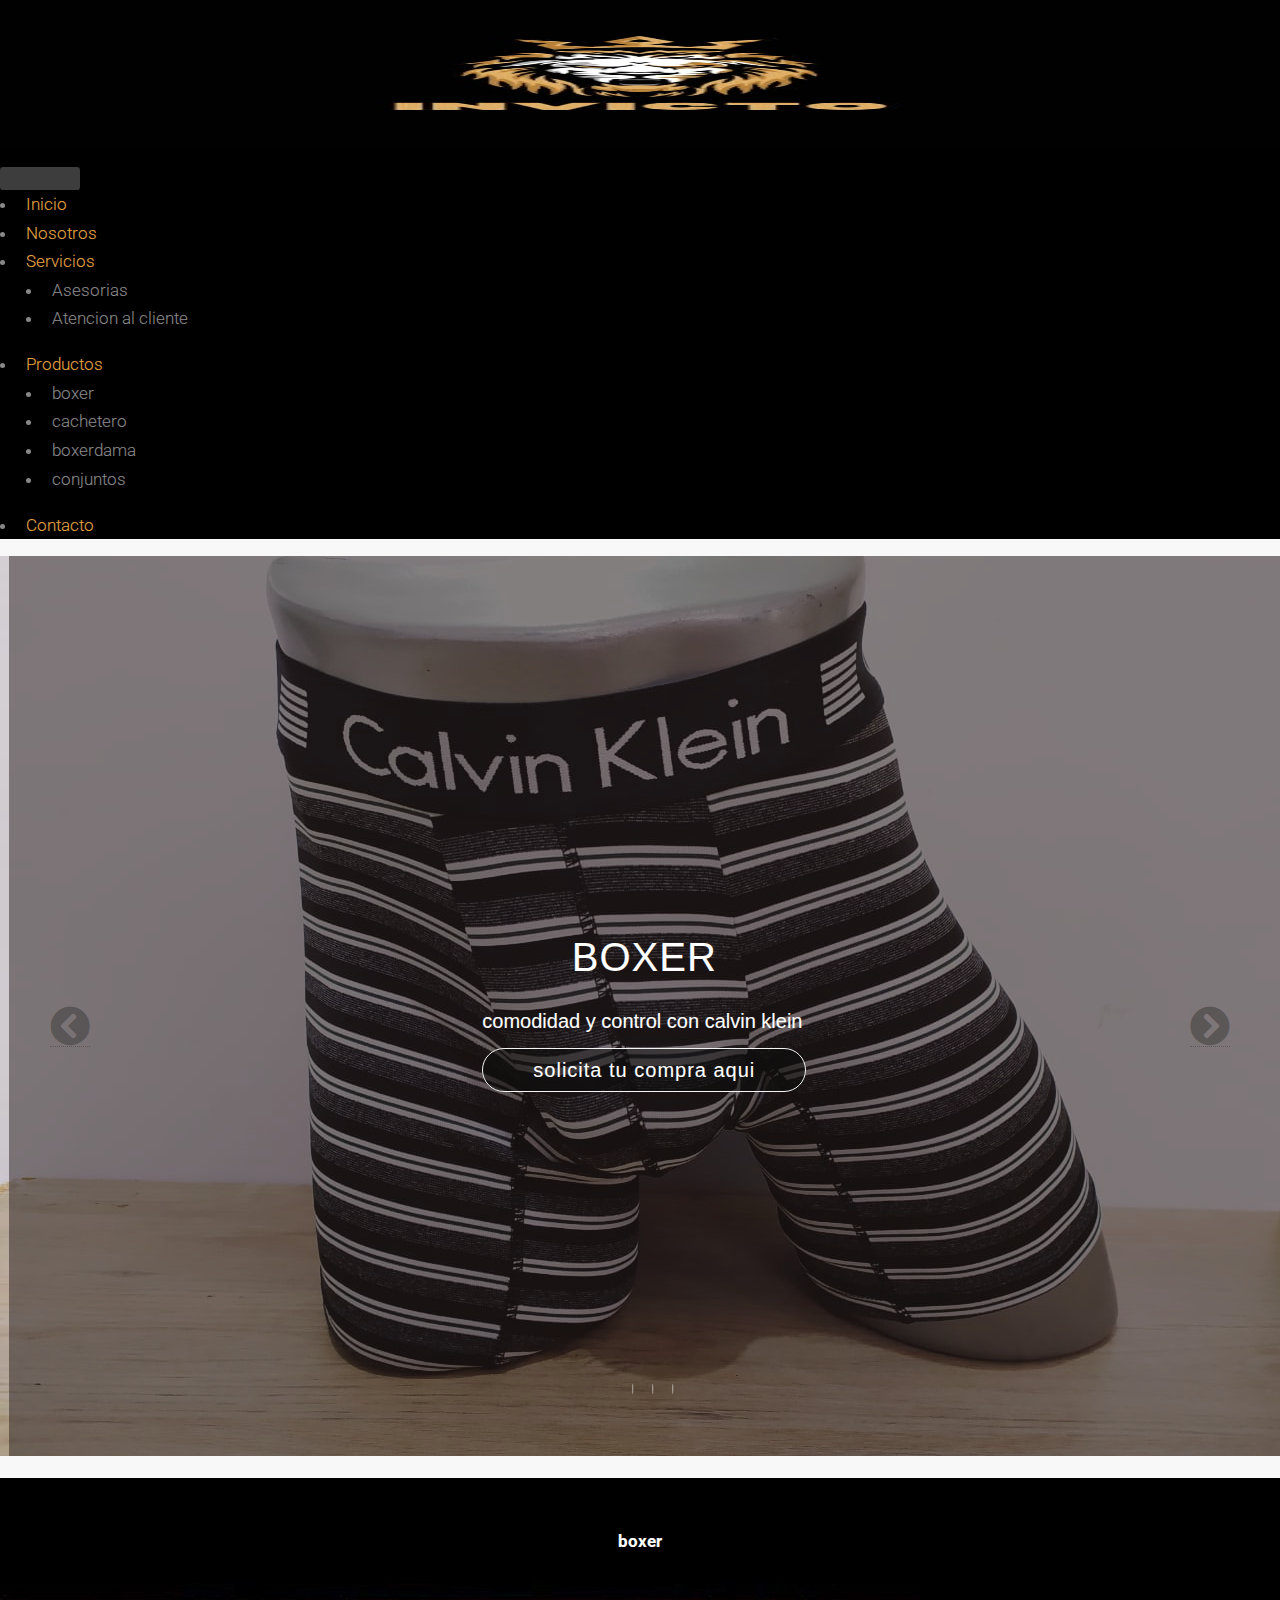
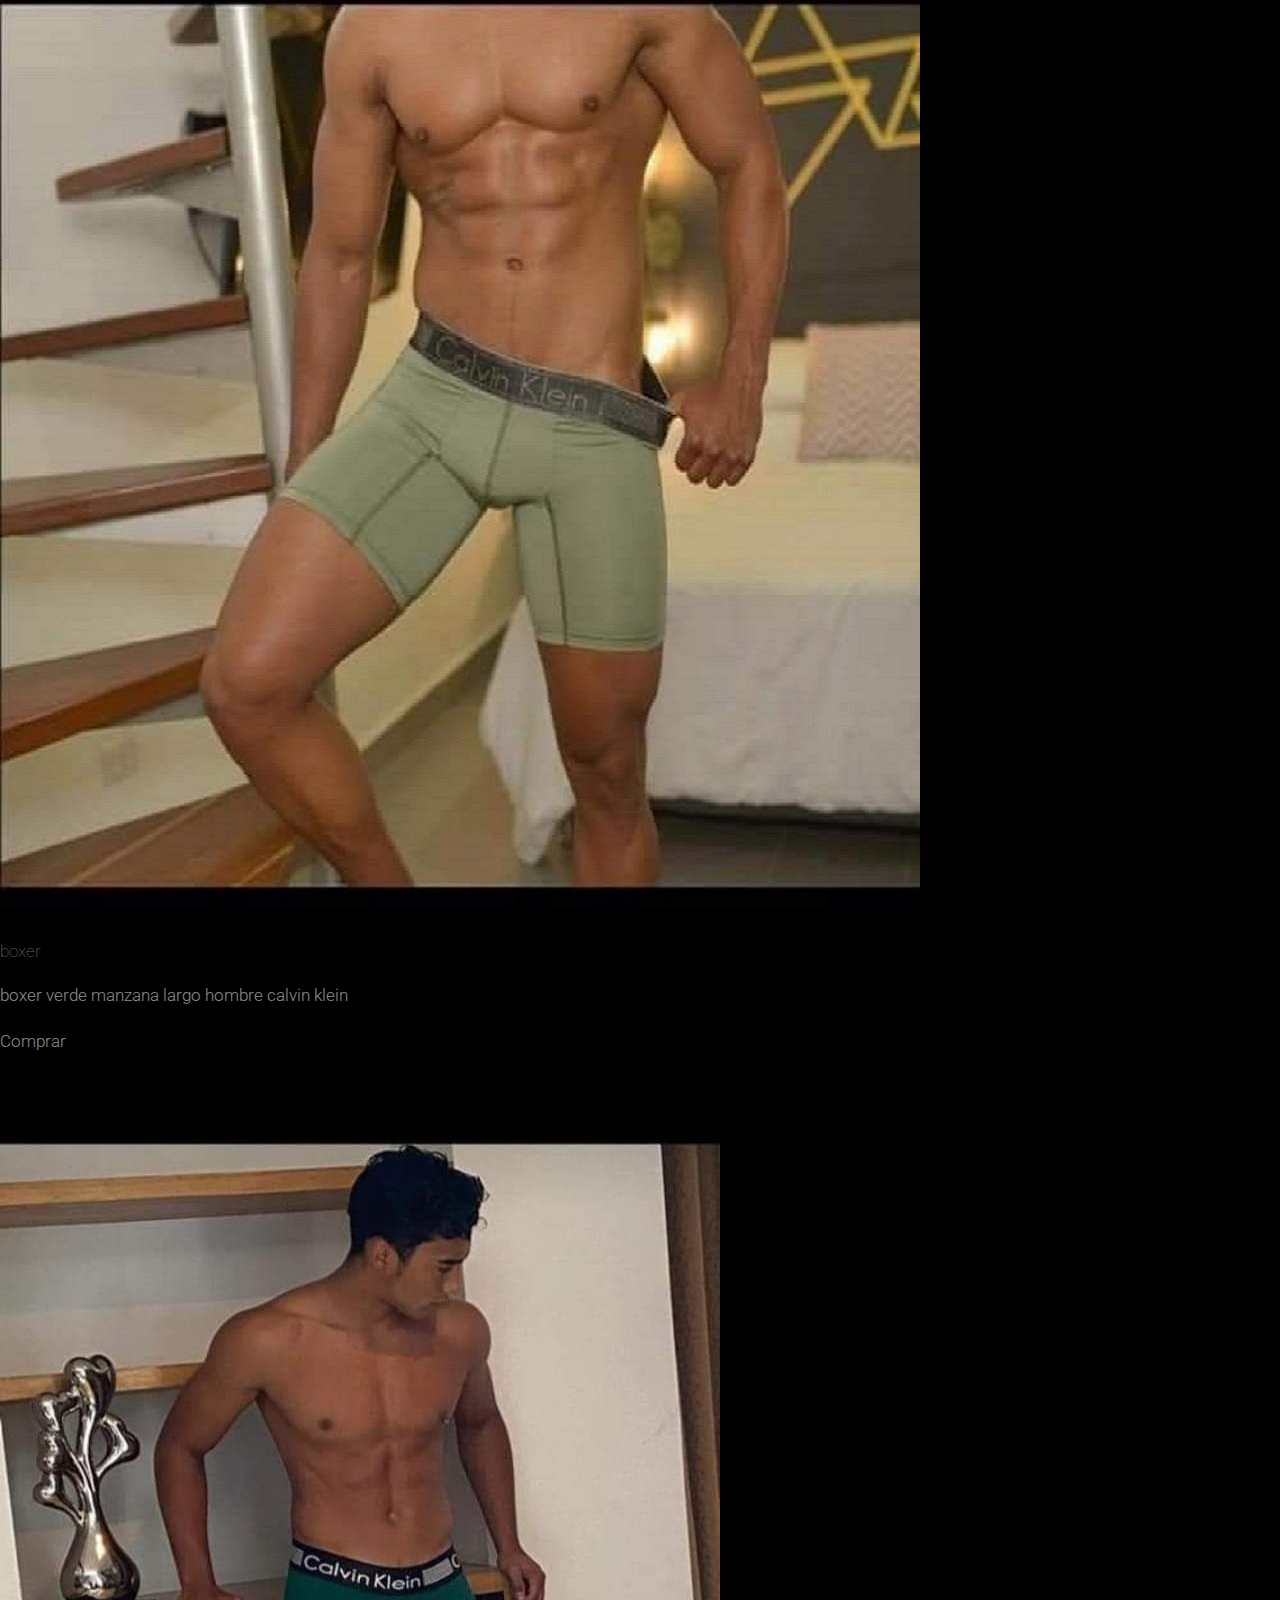
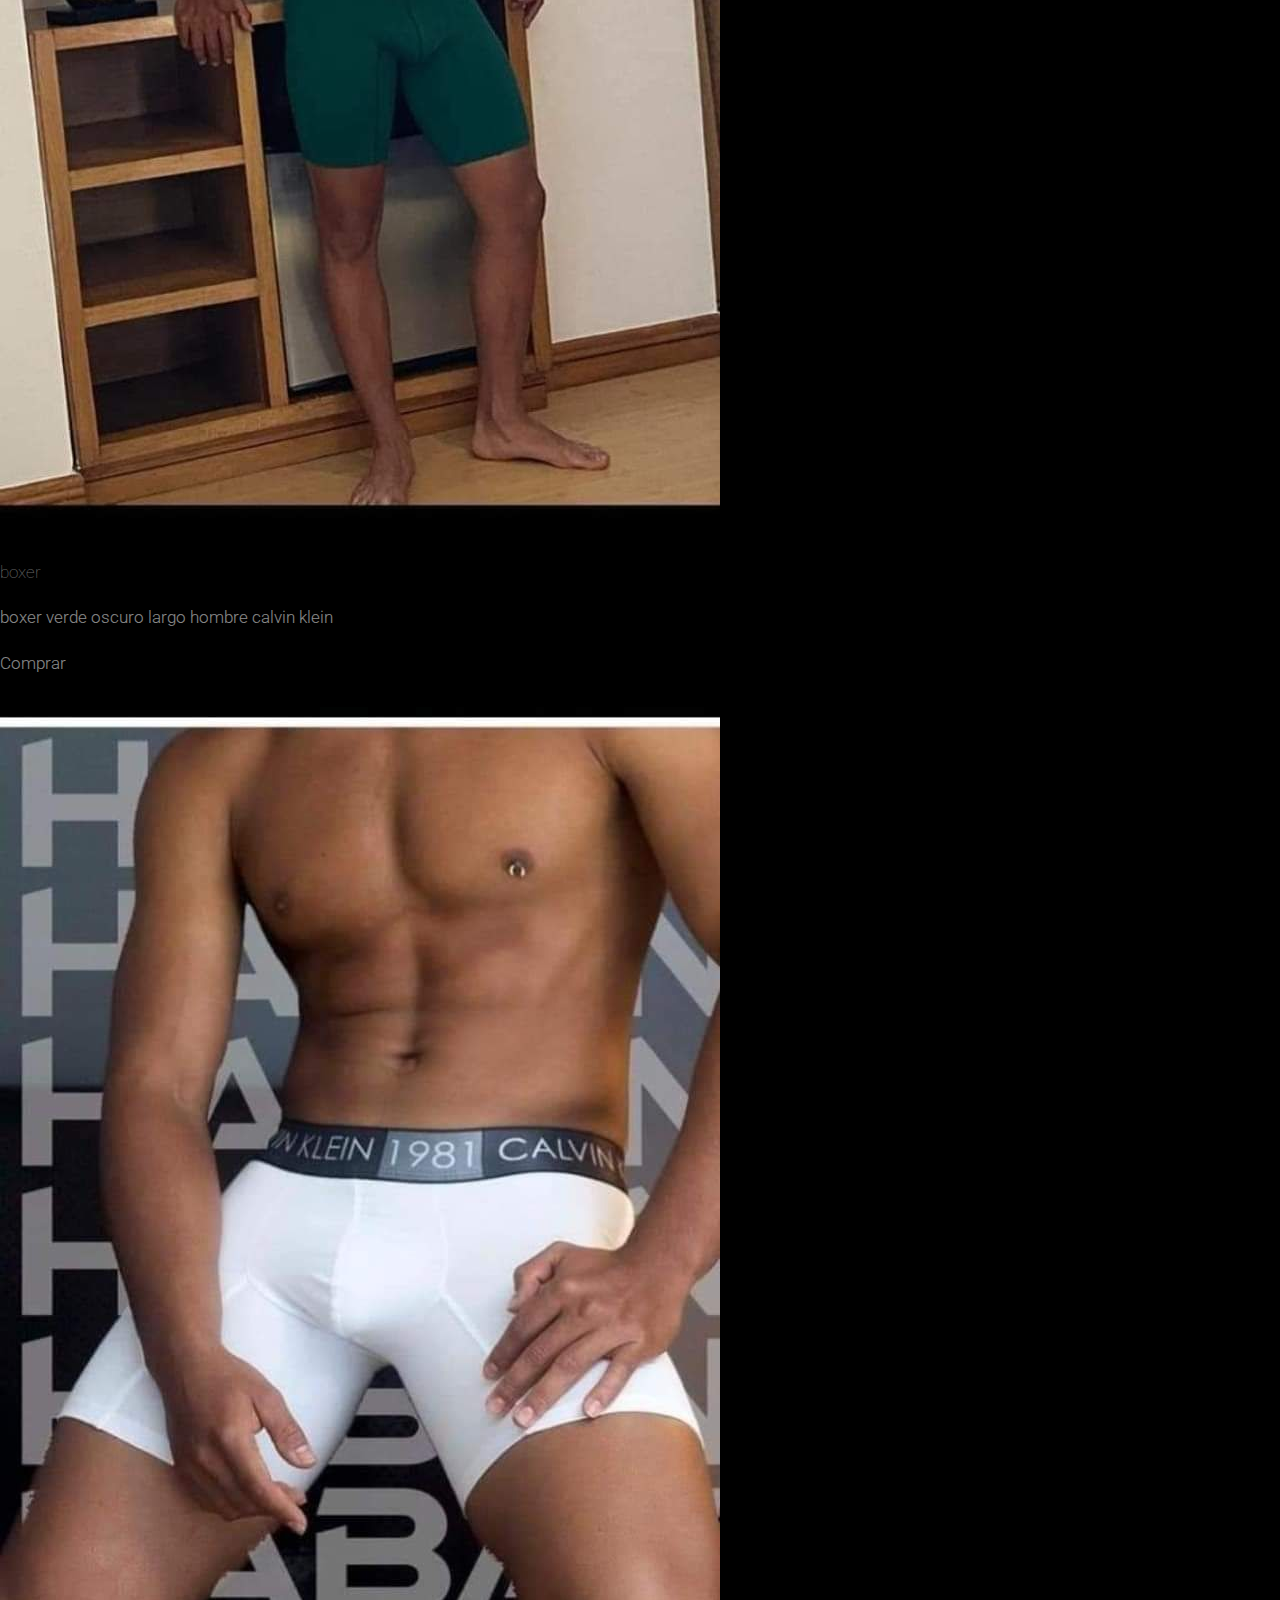
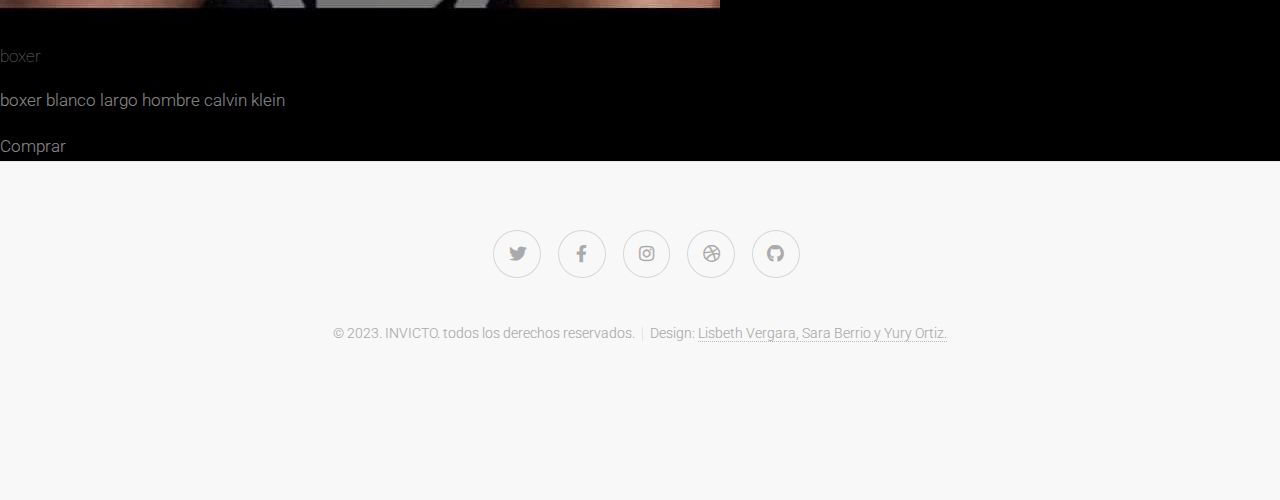
==== commit 6aed9bb8: "092123" ====
--- a/boxer.html
+++ b/boxer.html
@@ -55,16 +55,59 @@
           </div>
         </div>
       </nav>
+<!-- inicio de seccion del slider nuevo -->
+	  <section id="container-slider">	
+		<a href="javascript: fntExecuteSlide('prev');" class="arrowPrev"><i class="fas fa-chevron-circle-left"></i></a>
+		<a href="javascript: fntExecuteSlide('next');" class="arrowNext"><i class="fas fa-chevron-circle-right"></i></a>
+		<ul class="listslider">
+		  <li><a itlist="itList_0" href="#" class="item-select-slid"></a></li>
+		  <li><a itlist="itList_1" href="#"></a></li>
+		  <li><a itlist="itList_2" href="#"></a></li>
+		</ul>
+		<ul id="slider">
+		  <li style="background-image: url('images/boxer\ 1.jpg'); z-index:0; opacity: 1;">
+			<div class="content_slider" >
+			  <div>
+				<h2>boxer</h2>
+			<p>comodidad y control con calvin klein</p>
+			<a href="https://wa.me/3012357691" class="btnSlider" target="_blank">solicita tu compra aqui</a>
+			
+		  </div>
+			</div>
+		  </li>
+		  <li style="background-image: url('images/boxer\ 2.jpg'); ">
+			<div class="content_slider" >
+			  <div>
+				<h2>boxer</h2>
+			<p>encuentra el boxer que mejor se adapte a ti </p>
+			<a href="https://wa.me/3012357691" class="btnSlider" target="_blank">solicita tu compra aqui</a>
+			
+		  </div>
+			</div>
+		  </li>
+		  <li style="background-image: url('images/boxer3.jpg'); ">
+			<div class="content_slider" >
+			  <div>
+				<h2>boxer</h2>
+			<p>todo para hombres que les gusta verse y sentirse bien </p>
+			<a href="https://wa.me/3012357691" class="btnSlider" target="_blank">solicita tu compra aqui</a>
+			
+		  </div>
+			</div>
+		  </li>
+	   </ul>
+	 </section>
+<!-- fin de seccion del slider nuevo -->
 
-         <!-- seccion ropa intima masculina -->
-         <div class="row row-cols-1 row-cols-md-3 g-4" id="masculina">
-			<h2 class="titulo">ropa intima masculina</h2>
+         <!-- seccion boxer-->
+         <div class="row row-cols-1 row-cols-md-3 g-4" id="cachetero">
+			<h2 class="titulo">boxer</h2>
 			<div class="col">
 			  <div class="card h-100">
-				<img src="images/boxer 2.jpg" class="card-img-top" alt="...">
+				<img src="images/boxer4.jpg" class="card-img-top" alt="...">
 				<div class="card-body">
-				  <h5 class="card-title"></h5>
-				  <p class="card-text">kid de boxer calvin klein </p>
+				  <h5 class="card-title">boxer </h5>
+				  <p class="card-text">boxer verde manzana largo hombre calvin klein </p>
 				</div>
 				<div class="card-footer">
 				  <small class="text-body-secondary"><a href="http://" target="_blank" class="btn btn-danger">Comprar</a></small>
@@ -73,10 +116,10 @@
 			</div>
 			<div class="col">
 			  <div class="card h-100">
-				<img src="/images/boxer 1.jpg" class="card-img-top" alt="...">
+				<img src="images/boxer8.jpg" class="card-img-top" alt="...">
 				<div class="card-body">
-				  <h5 class="card-title">boxer </h5>
-				  <p class="card-text">boxer con rayas negras y blancas</p>
+				  <h5 class="card-title">boxer</h5>
+				  <p class="card-text"> boxer verde oscuro largo hombre calvin klein</p>
 				</div>
 				<div class="card-footer">
 				  <small class="text-body-secondary"><a href="http://" target="_blank" class="btn btn-danger">Comprar</a></small>
@@ -85,10 +128,10 @@
 			</div>
 			<div class="col">
 			  <div class="card h-100">
-				<img src="/images/cacheteros 3.jpg" class="card-img-top" alt="...">
+				<img src="/images/boxer7.jpg" class="card-img-top" alt="...">
 				<div class="card-body">
-				  <h5 class="card-title">cachetero</h5>
-				  <p class="card-text">calidad en telas y nuestro mejor servicio </p>
+				  <h5 class="card-title">boxer</h5>
+				  <p class="card-text">boxer blanco largo hombre calvin klein </p>
 				</div>
 				<div class="card-footer">
 				  <small class="text-body-secondary"><a href="http://" target="_blank" class="btn btn-danger">Comprar</a></small>
@@ -108,7 +151,7 @@
 				</ul>
 				<div class="copyright">
 					<ul class="menu">
-						<li>&copy; Untitled. All rights reserved.</li><li>Design: <a href="http://html5up.net">HTML5 UP</a></li>
+						<li>&copy; 2023. INVICTO. todos los derechos reservados.</li><li>Design: <a href="">Lisbeth Vergara, Sara Berrio y Yury Ortiz.</a></li>
 					</ul>
 				</div>
 			</section>
@@ -123,6 +166,7 @@
 			<script src="assets/js/breakpoints.min.js"></script>
 			<script src="assets/js/util.js"></script>
 			<script src="assets/js/main.js"></script>
+			<script src="assets/js/functions.js"></script>
 
 	</body>
 </html>--- a/css/style.css
+++ b/css/style.css
@@ -1,3 +1,8 @@
+body{
+    overflow-x: hidden;
+}
+
+
 .nav-link{
     color: #E4A445 !important;
 }
@@ -53,7 +58,7 @@
 #dama .titulo{
     width: 100%;
     text-align: center;
-    color: #ffffff;
+    color: #f3f3f3;
     font-weight: 700;
     padding-top: 50px;
     margin-bottom: -25px;    
@@ -73,4 +78,182 @@
 
 #conjunto{
     background-color:#000000 !important;   
-}+}
+
+#menu{
+    background-color: #000 !important;
+}
+
+#conjunto .titulo{
+    width: 100%;
+    text-align: center;
+    color: #f3f3f3;
+    font-weight: 700;
+    padding-top: 50px;
+    margin-bottom: -25px; 
+}
+
+*{
+    margin: 0;
+    padding: 0;
+    box-sizing: border-box;
+}
+#container-slider
+{
+    position: relative;
+    display: block;
+    width: 100%;
+}
+#slider {
+    position: relative;
+    display: block;
+    width: 100%;
+    height: 100vh;
+    min-height: 500px;
+}
+#slider li {
+    background-repeat: no-repeat;
+    background-size: cover;
+    background-position: center;
+    position: absolute !important;
+    top: 0 !important;
+    left: 0 !important;
+    width: 100%;
+    height: 100%;
+    display: block;
+    -webkit-transition: opacity 1s;
+    -moz-transition: opacity 1s;
+    -ms-transition: opacity 1s;
+    -o-transition: opacity 1s;
+    transition: opacity 1s;
+    z-index: -1;
+    opacity: 0;
+}
+#container-slider .arrowPrev, #container-slider .arrowNext{
+    font-size: 30pt;
+    color: rgba(82, 79, 79, 0.801);
+    cursor: pointer;
+    position: absolute;
+    top: 50%;
+    left: 50px;
+    z-index: 2; 
+}
+#container-slider .arrowNext {
+    left: initial;
+    right: 50px !important;
+}
+.content_slider{
+    padding: 15px 30px;
+    color: #811010;
+    width: 100%;
+    height: 100%;
+}
+.content_slider div{
+    text-align: center;
+}
+.content_slider h2{
+    font-family: 'arial';
+    font-size: 30pt;
+    letter-spacing: 1px;
+    text-transform: uppercase;
+    margin-bottom: 20px;
+    color: #fff;
+}
+.content_slider p {
+    font-size: 15pt;
+    font-family: 'arial';
+    color: #ffffff;
+    margin-bottom: 20px;
+}
+#slider li .content_slider{
+    background: rgba(39, 29, 29, 0.5);
+    padding: 10px 125px;
+}
+.content_slider{
+    display: -webkit-flex;
+    display: -moz-flex;
+    display: -ms-flex;
+    display: -o-flex;
+    display: flex;
+    justify-content: center;
+    align-items: center;
+}
+.btnSlider{
+    color: #ffffff;
+    font-size: 15pt;
+    font-family: 'arial';
+    letter-spacing: 1px;
+    padding: 10px 50px;
+    border: 1px solid #f5f5f5;
+    background: rgba(13, 13, 13, 0.55);
+    border-radius: 31px;
+    text-decoration: none;
+    transition: .5s all;
+}
+.btnSlider:hover{
+    background: #111;
+    border: 1px solid #111;
+}
+.listslider {
+    position: absolute;
+    display: -webkit-flex;
+    display: -moz-flex;
+    display: -ms-flex;
+    display: -o-flex;
+    display: flex;
+    justify-content: space-between;
+    align-items: center;
+    left: 50%;
+    bottom: 5%;
+    list-style: none;
+    z-index: 2;
+    transform: translateX(-50%);
+}
+.listslider li {
+    border-radius: 50%;
+    width: 10px;
+    height: 10px;
+    cursor: pointer;
+    margin: 0 5px;
+}
+.listslider li a {
+    background: #ffffff;
+    border-radius: 50%;
+    width: 100%;
+    height: 100%;
+    display: block;
+}
+.item-select-slid {
+    background: #FFF  !important;
+}
+
+@media screen and (max-width: 460px){
+	.content_slider h2 {
+	    font-size: 15pt !important;
+	}
+	.content_slider p {
+	    font-size: 12pt !important;
+	}
+	#container-slider .arrowPrev, #container-slider .arrowNext{
+		font-size: 20pt;
+	}
+	#container-slider .arrowPrev{
+		left: 15px;
+	}
+	#container-slider .arrowNext{
+		right: 15px !important;
+	}
+	#slider{
+		height: 400px;
+		min-height: 400px;
+	}
+	#slider li .content_slider{
+		padding: 10px 35px;
+	}
+	.btnSlider{
+		padding: 10px 30px;
+    	font-size: 10pt;
+	}
+
+}
+    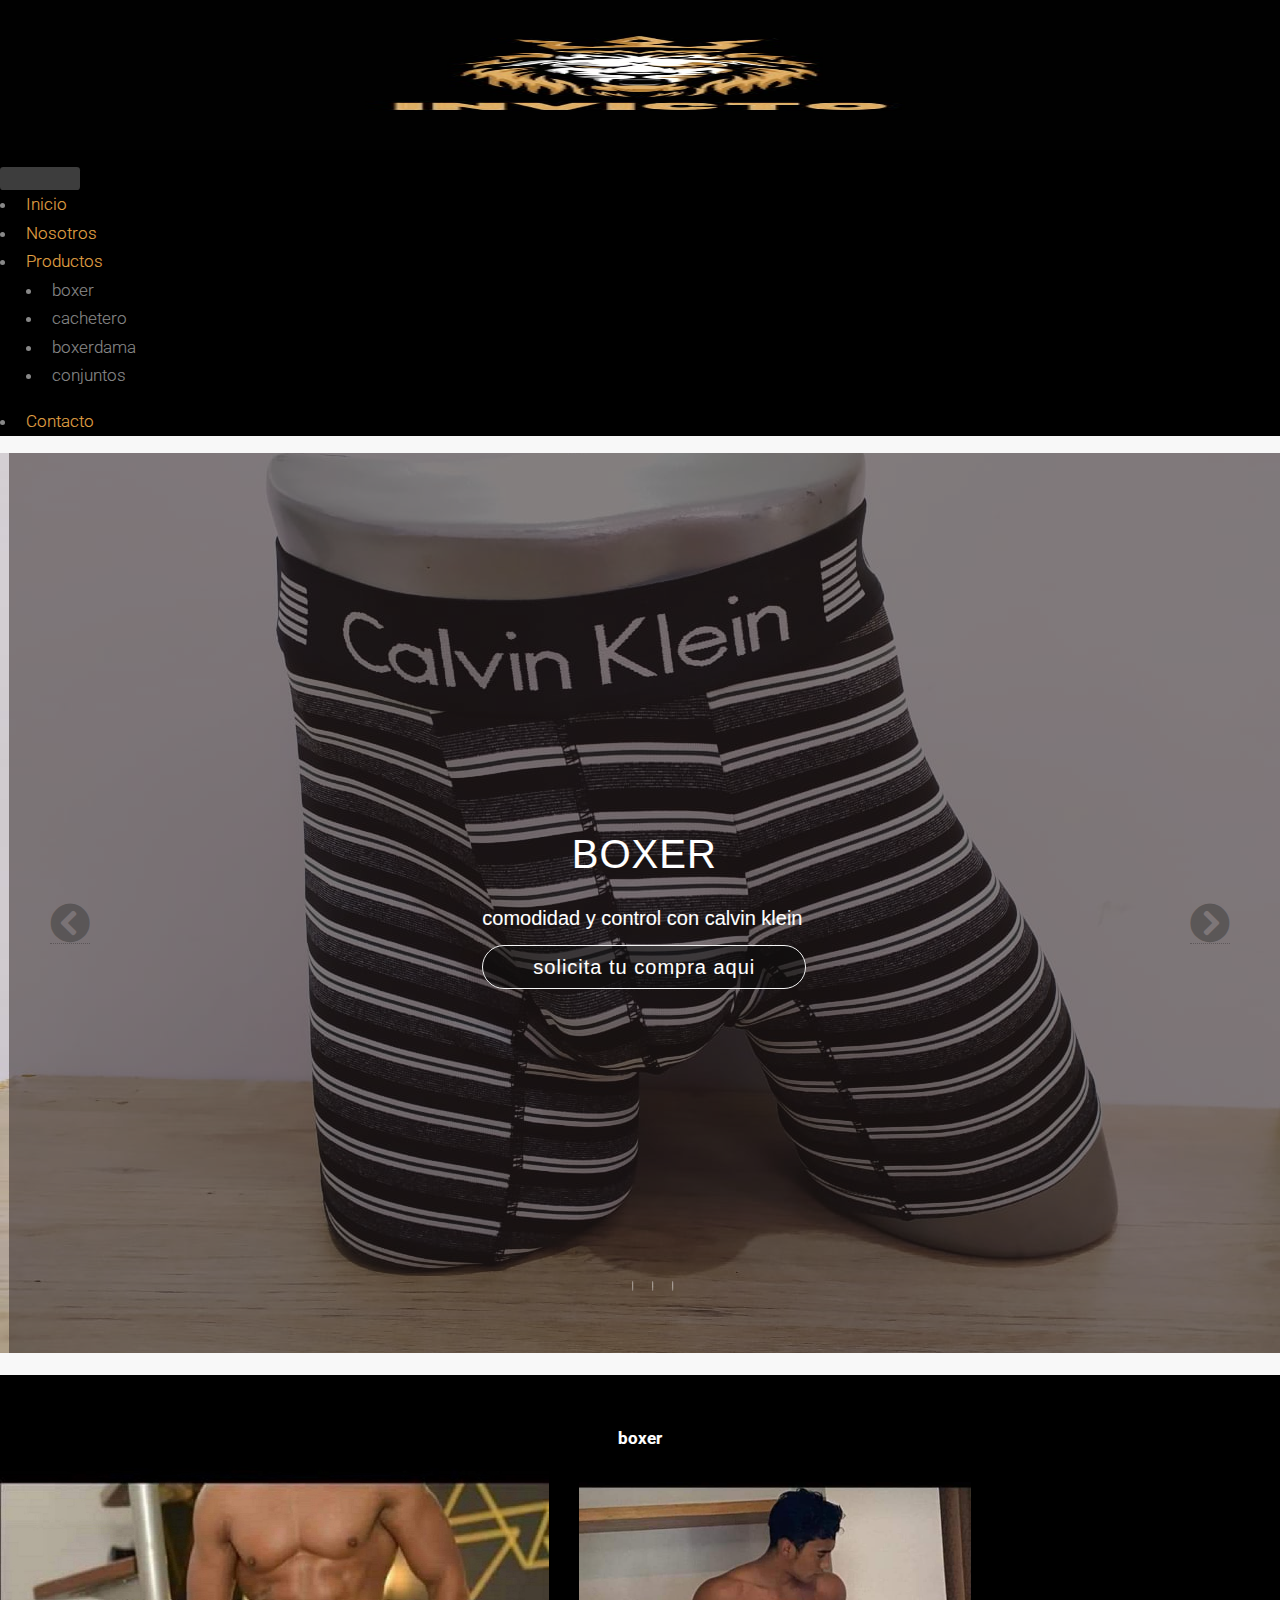
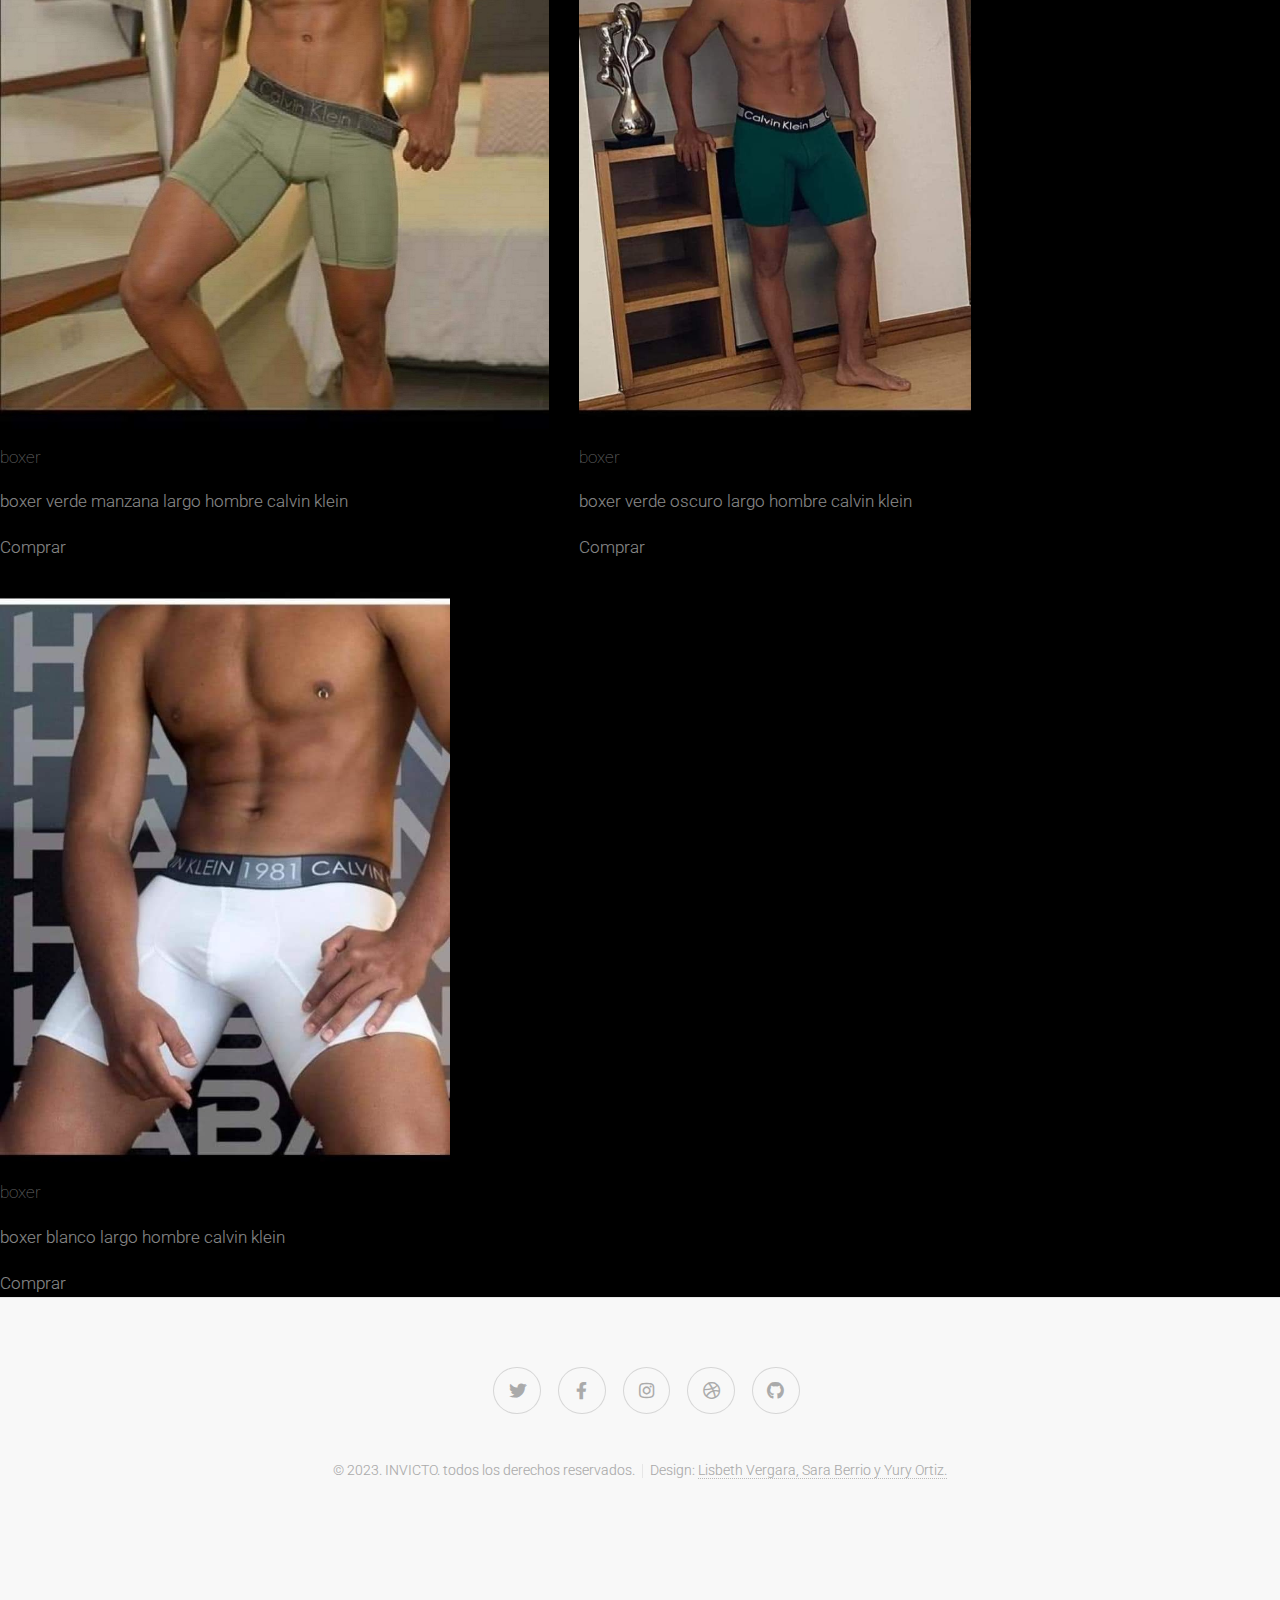
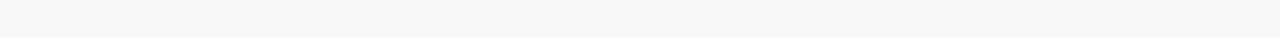
==== commit 4c51349a: "260923" ====
--- a/boxer.html
+++ b/boxer.html
@@ -8,53 +8,45 @@
 		<link href="https://cdn.jsdelivr.net/npm/bootstrap@5.3.1/dist/css/bootstrap.min.css" rel="stylesheet" integrity="sha384-4bw+/aepP/YC94hEpVNVgiZdgIC5+VKNBQNGCHeKRQN+PtmoHDEXuppvnDJzQIu9" crossorigin="anonymous">
 		<link rel="stylesheet" href="assets/css/main.css" />
 		<link rel="stylesheet" href="css/style.css">
+		<link rel="shortcut icon" href="images/logoinvictoreal.ico" type="image/x-icon">
 	</head>
 	<body class="is-preload">
         <!-- menu y logo -->
-    <nav class="navbar navbar-expand-lg bg-dark" id="menu">
-        <div class="container-fluid">
-          <a class="navbar-brand" href="#"><img src="images/logoinvictoreal.jpg" alt="" id="logo"></a>
-          <button class="navbar-toggler" type="button" data-bs-toggle="collapse" data-bs-target="#navbarSupportedContent" aria-controls="navbarSupportedContent" aria-expanded="false" aria-label="Toggle navigation">
-            <span class="navbar-toggler-icon"></span>
-          </button>
-          <div class="collapse navbar-collapse" id="navbarSupportedContent">
-            <ul class="navbar-nav me-auto mb-2 mb-lg-0">
-              <li class="nav-item">
-                <a class="nav-link active" aria-current="page" href="#">Inicio</a>
-              </li>
-              <li class="nav-item">
-                <a class="nav-link" href="nosotros.html">Nosotros</a>
-              </li>
-              <li class="nav-item dropdown">
-                <a class="nav-link dropdown-toggle" href="#" role="button" data-bs-toggle="dropdown" aria-expanded="false">
-                  Servicios
-                </a>
-                <ul class="dropdown-menu">
-                  <li><a class="dropdown-item" href="#asesorias">Asesorias</a></li>
-                  <li><a class="dropdown-item" href="#Atencion al cliente">Atencion al cliente</a></li>
-                 
-                </ul>
-              </li>
-              <li class="nav-item dropdown">
-                <a class="nav-link dropdown-toggle" href="#" role="button" data-bs-toggle="dropdown" aria-expanded="false">
-                Productos
-                </a>
-                <ul class="dropdown-menu">
-                  <li><a class="dropdown-item" href="#boxer">boxer</a></li>
-                  <li><a class="dropdown-item" href="#cachetero">cachetero</a></li>     
-				  <li><a class="dropdown-item" href="#boxerdama">boxerdama</a></li>   
-				  <li><a class="dropdown-item" href="#conjuntos">conjuntos</a></li>                
-                  
-                </ul>
-              </li>
-              <li class="nav-item">
-                <a class="nav-link" href="contacto.html">Contacto</a>
-              </li>
-            </ul>
-            
-          </div>
-        </div>
-      </nav>
+		<nav class="navbar navbar-expand-lg bg-dark" id="menu">
+			<div class="container-fluid">
+			  <a class="navbar-brand" href="index.html"><img src="images/logoinvictoreal.jpg" alt="" id="logo"></a>
+			  <button class="navbar-toggler" type="button" data-bs-toggle="collapse" data-bs-target="#navbarSupportedContent" aria-controls="navbarSupportedContent" aria-expanded="false" aria-label="Toggle navigation">
+				<span class="navbar-toggler-icon"></span>
+			  </button>
+			  <div class="collapse navbar-collapse" id="navbarSupportedContent">
+				<ul class="navbar-nav mx-auto">
+				  <li class="nav-item">
+					<a class="nav-link active" aria-current="page" href="index.html">Inicio</a>
+				  </li>
+				  <li class="nav-item">
+					<a class="nav-link" href="nosotros.html">Nosotros</a>
+				  </li>
+				
+				  <li class="nav-item dropdown">
+					<a class="nav-link dropdown-toggle" href="#" role="button" data-bs-toggle="dropdown" aria-expanded="false">
+					Productos
+					</a>
+					<ul class="dropdown-menu">
+					  <li><a class="dropdown-item" href="boxer.html">boxer</a></li>
+					  <li><a class="dropdown-item" href="cachetero.html">cachetero</a></li>     
+					  <li><a class="dropdown-item" href="boxerdama.html">boxerdama</a></li>   
+					  <li><a class="dropdown-item" href="conjunto.html">conjuntos</a></li>                
+					  
+					</ul>
+				  </li>
+				  <li class="nav-item">
+					<a class="nav-link" href="https://wa.me/573012357691" target="_blank">Contacto</a>
+				  </li>
+				</ul>
+				
+			  </div>
+			</div>
+		  </nav>
 <!-- inicio de seccion del slider nuevo -->
 	  <section id="container-slider">	
 		<a href="javascript: fntExecuteSlide('prev');" class="arrowPrev"><i class="fas fa-chevron-circle-left"></i></a>
@@ -104,7 +96,7 @@
 			<h2 class="titulo">boxer</h2>
 			<div class="col">
 			  <div class="card h-100">
-				<img src="images/boxer4.jpg" class="card-img-top" alt="...">
+				<img src="images/boxer4.jpg" class="card-img-top img-mod" alt="...">
 				<div class="card-body">
 				  <h5 class="card-title">boxer </h5>
 				  <p class="card-text">boxer verde manzana largo hombre calvin klein </p>
@@ -116,7 +108,7 @@
 			</div>
 			<div class="col">
 			  <div class="card h-100">
-				<img src="images/boxer8.jpg" class="card-img-top" alt="...">
+				<img src="images/boxer8.jpg" class="card-img-top img-mod" alt="...">
 				<div class="card-body">
 				  <h5 class="card-title">boxer</h5>
 				  <p class="card-text"> boxer verde oscuro largo hombre calvin klein</p>
@@ -128,7 +120,7 @@
 			</div>
 			<div class="col">
 			  <div class="card h-100">
-				<img src="/images/boxer7.jpg" class="card-img-top" alt="...">
+				<img src="/images/boxer7.jpg" class="card-img-top img-mod" alt="...">
 				<div class="card-body">
 				  <h5 class="card-title">boxer</h5>
 				  <p class="card-text">boxer blanco largo hombre calvin klein </p>
--- a/css/style.css
+++ b/css/style.css
@@ -35,6 +35,19 @@
     font-weight: 700;
     padding-top: 50px;
     margin-bottom: -25px;    
+}
+#nosotros .titulo{
+    width: 100%;
+    text-align: center;
+    color: #000000;
+    font-weight: 700;
+    padding-top: 100px;
+      
+}
+
+.img-mod{
+    width: 100%;
+    height: 579px;
 }
 
 #femenina{
